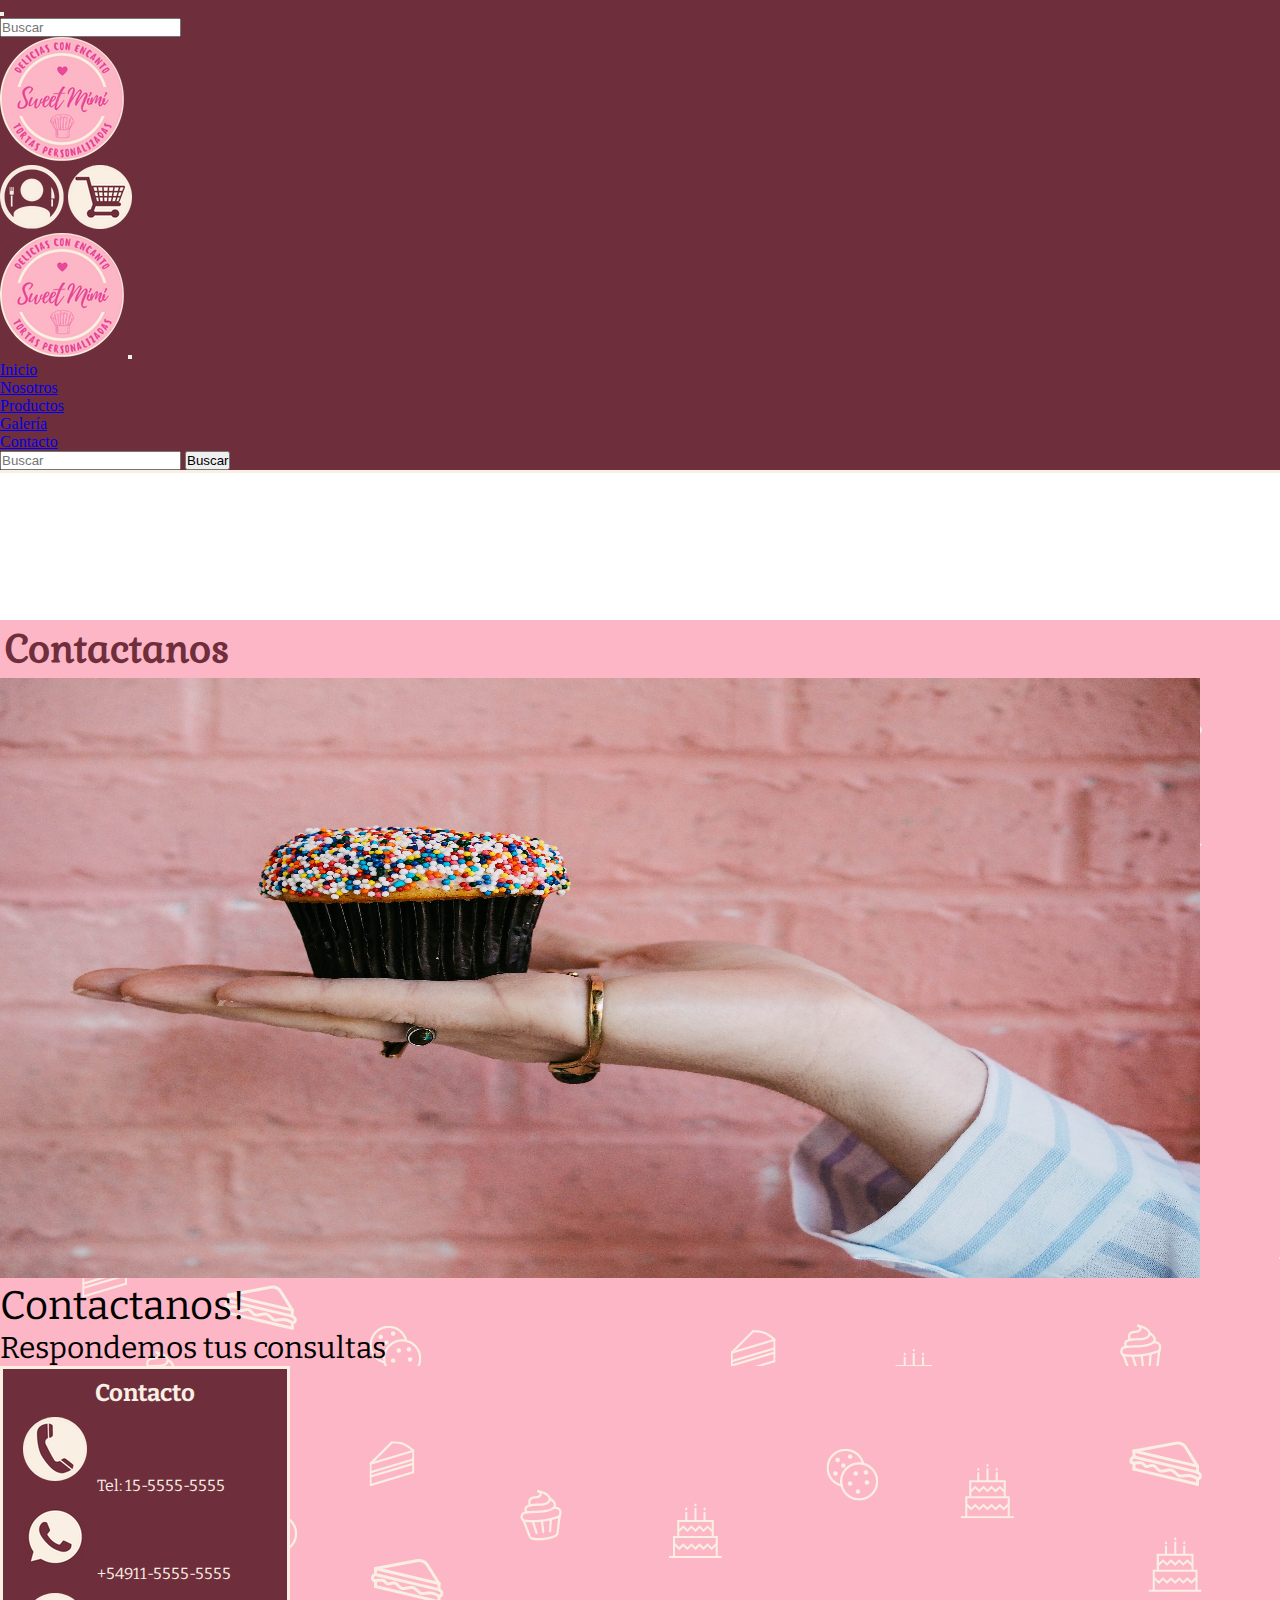
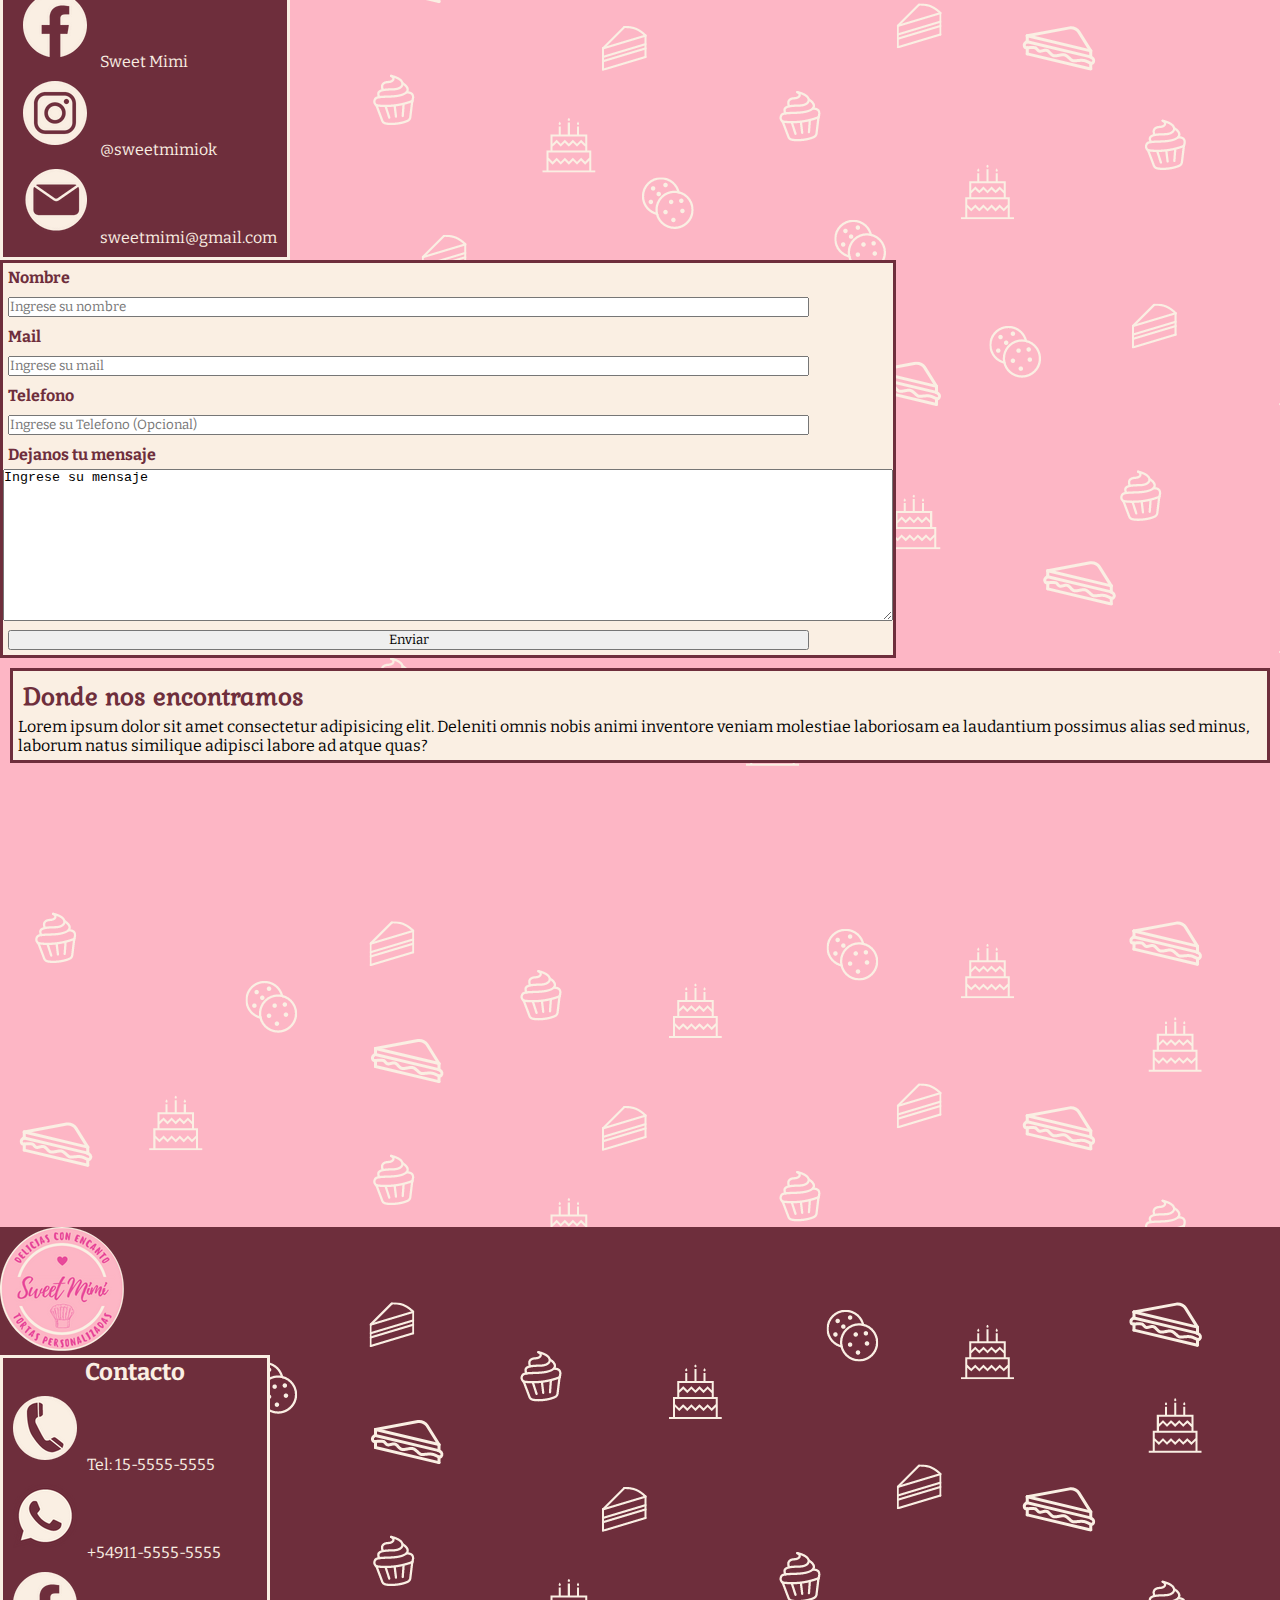
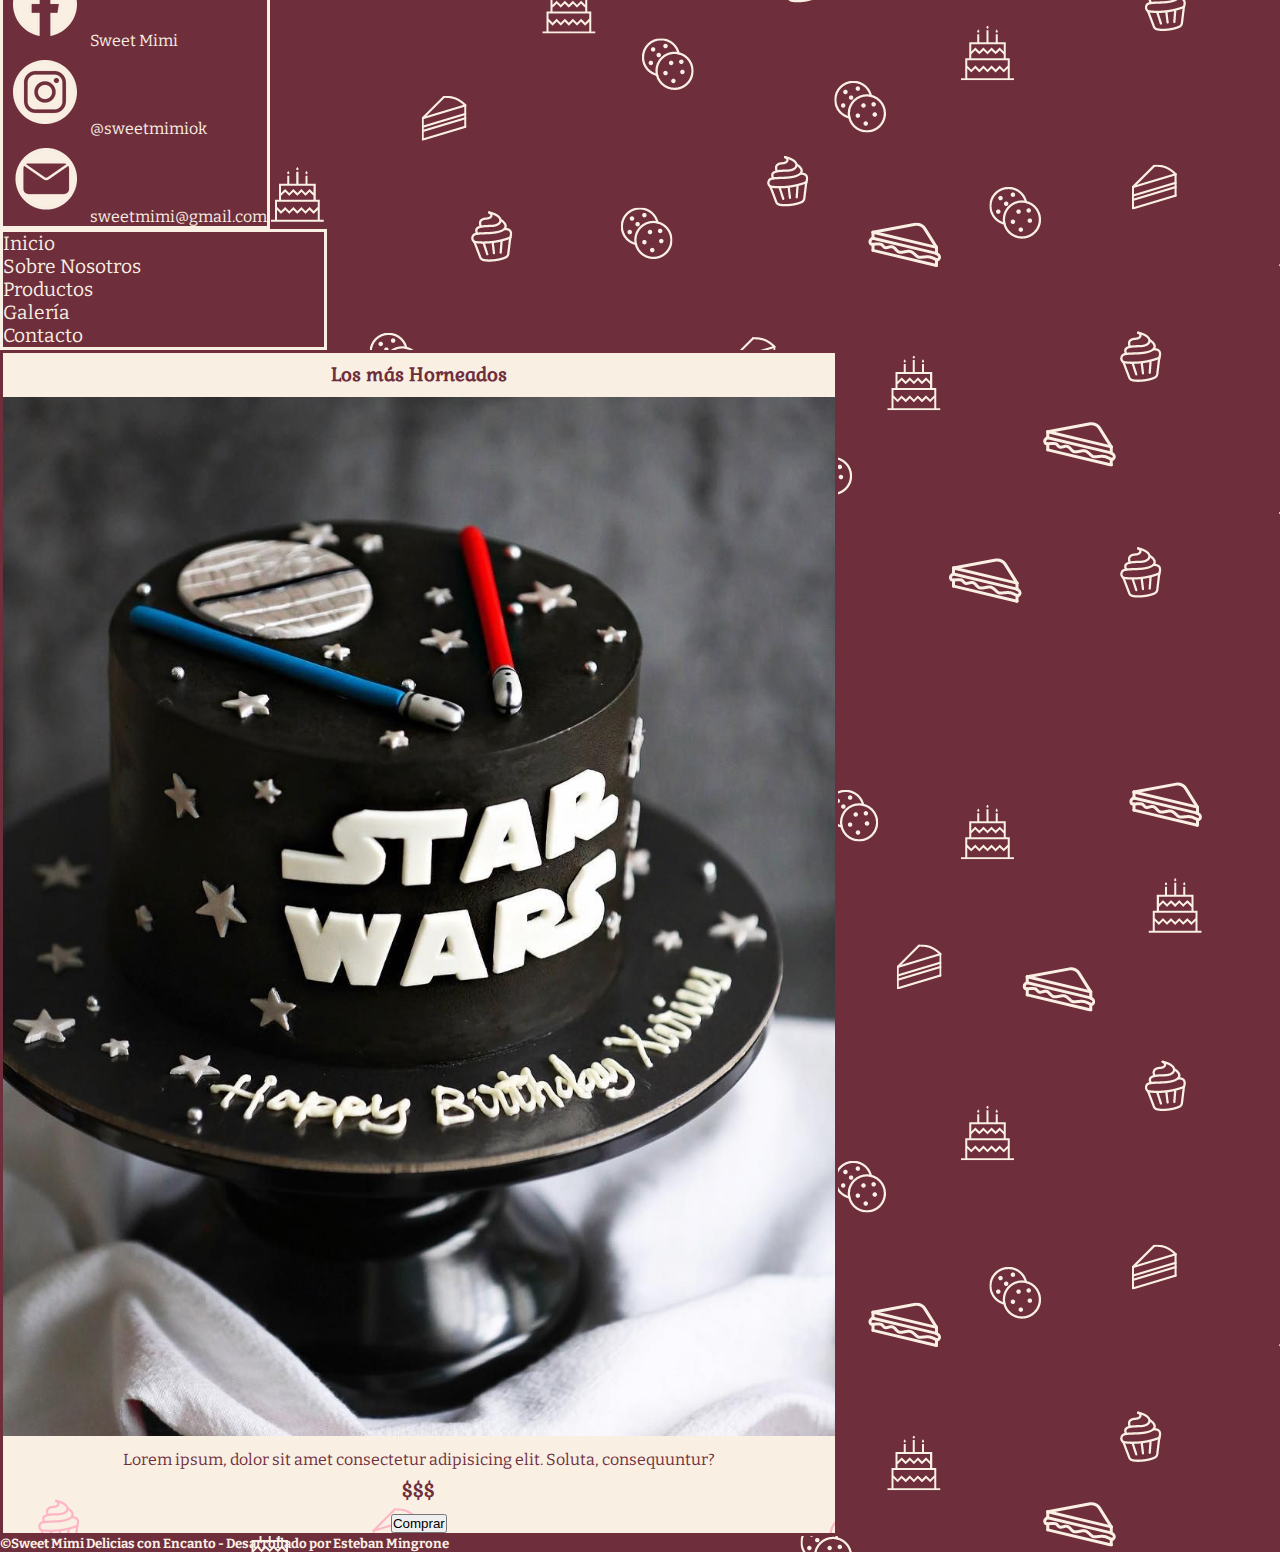
==== pages/contacto.html @ 169f388f "Proyecto v1" ====
<!DOCTYPE html>
<html lang="es">
<head>
    <meta charset="UTF-8">
    <meta http-equiv="X-UA-Compatible" content="IE=edge">
    <meta name="viewport" content="width=device-width, initial-scale=1.0">
    <link href="https://cdn.jsdelivr.net/npm/bootstrap@5.2.0-beta1/dist/css/bootstrap.min.css" rel="stylesheet" integrity="sha384-0evHe/X+R7YkIZDRvuzKMRqM+OrBnVFBL6DOitfPri4tjfHxaWutUpFmBp4vmVor" crossorigin="anonymous">
    <link rel="stylesheet" href="../assets/css/styles.css">
    <link rel="shortcut icon" href="../assets/img/sm64px.png" type="image/x-icon">
    <title>Contacto</title>
</head>
<body class="container-fluid p-0">

  <nav class="row navbar fixed-top text-center" style="background-color: #6E2E3C; border-bottom:#FAEFE3 solid;">
    <div class="container-fluid col-12">
          
      <button class="navbar-toggler" type="button" data-bs-toggle="offcanvas" data-bs-target="#offcanvasNavbar" aria-controls="offcanvasNavbar">
        <span class="navbar-toggler-icon"></span>
      </button>
          
      <div class="container-fluid col-4">
        <form class="d-flex" role="search">
          <input class="form-control" type="search" placeholder="Buscar" aria-label="Search">
        </form>
      </div>

      <a class="navbar-brand col-3 p-0" href="../index.html"><img src="../assets/img/sm124px.png" alt="logo"></a>
          
      <div class="navIcons col-3">
        <img src="../assets/img/user64px.png" alt="user">
        <img src="../assets/img/cart64px.png" alt="cart">
      </div>
          
      <div class="offcanvas offcanvas-start" tabindex="-1" id="offcanvasNavbar" aria-labelledby="offcanvasNavbarLabel">
        <div class="offcanvas-header">
          <a href="../index.html"><img src="../assets/img/sm124px.png" alt="logo"></a>  
          <button type="button" class="btn-close justify-content-end" data-bs-dismiss="offcanvas" aria-label="Close"></button>
        </div>
          
        <div class="offcanvas-body">
          <ul class="navbar-nav justify-content-end flex-grow-1 pe-3">
            <li class="nav-item">
              <a class="nav-link active" aria-current="page" href="../index.html">Inicio</a>
            </li>
            <li class="nav-item">
              <a class="nav-link" href="../pages/nosotros.html">Nosotros</a>
            </li>
            <li class="nav-item">
              <a class="nav-link" href="../pages/productos.html">Productos</a>
            </li>
            <li class="nav-item">
              <a class="nav-link" href="../pages/galeria.html">Galería</a>
            </li>
            <li class="nav-item">
              <a class="nav-link" href="../pages/contacto.html">Contacto</a>
            </li>
          </ul>
              
          <form class="d-flex" role="search">
            <input class="form-control me-2" type="search" placeholder="Buscar" aria-label="Search">
            <button class="btn btn-outline-success" type="submit">Buscar</button>
          </form>
        </div>
      </div>
    </div>
  </nav>

  <header class="header">
    <h1>Contactanos</h1>

    <div id="carouselExampleCaptions" class="carousel slide" data-bs-ride="false">
      <div class="carousel-inner">
        <div class="carousel-item active">
          <img src="../assets/img/contacto1200px.jpg" class="d-block w-100 img-fluid" alt="contacto">
          <div class="carousel-caption d-none d-md-block contactoHeader">
            <h5>Contactanos!</h5>
            <p>Respondemos tus consultas</p>
          </div>
        </div>
      </div>
    </div>
  </header>

  <main class="main">
    <div class="container-fluid row justify-content-center">
      <div class="col-12 m-2 contactFooterCard contactoCard">
        <h2>Contacto</h2>
        <ul class="contactImages" style="list-style:none;">
          <li><img src="../assets/img/phone64px.png" alt="tel">Tel: 15-5555-5555</li>
          <li><img src="../assets/img/wpp64px.png" alt="wpp">+54911-5555-5555</li>
          <li><img src="../assets/img/fb64px.png" alt="fb"> <a href="https://www.facebook.com/" target="_blank">Sweet Mimi</a></li>
          <li><img src="../assets/img/ig64px.png" alt="ig"> <a href="https://www.instagram.com/" target="_blank">@sweetmimiok</a></li>
          <li><img src="../assets/img/mail64px.png" alt="gmail"> sweetmimi@gmail.com</li>
        </ul>
      </div>
      <div class="form">
        <form action="contacto.php" method="post">
          <h4>Nombre</h4>
          <input type="text" name="nombre" id="nombre" placeholder="Ingrese su nombre" required>
          <h4>Mail</h4>
          <input type="email" name="mail" id="mail" placeholder="Ingrese su mail" required>
          <h4>Telefono</h4>
          <input type="tel" name="tel" id="tel" placeholder="Ingrese su Telefono (Opcional)">
          <h4>Dejanos tu mensaje</h4>
          <textarea name="msj" id="msj" cols="75" rows="10">Ingrese su mensaje</textarea>
          <input type="submit" value="Enviar">
        </form>
      </div>
      <div class="ubicacion">
        <h2>Donde nos encontramos</h2>
        <p>Lorem ipsum dolor sit amet consectetur adipisicing elit. Deleniti omnis nobis animi inventore veniam molestiae laboriosam ea laudantium possimus alias sed minus, laborum natus similique adipisci labore ad atque quas?</p>
      </div>
      <iframe src="https://www.google.com/maps/embed?pb=!1m18!1m12!1m3!1d3595.213532559489!2d-74.03351866488563!3d40.735576712836675!2m3!1f0!2f0!3f0!3m2!1i1024!2i768!4f13.1!3m3!1m2!1s0x89c2575f4d4c2c99%3A0x1914d460e14d2760!2sPasteler%C3%ADa%20de%20Carlo!5e0!3m2!1ses-419!2sar!4v1653970044069!5m2!1ses-419!2sar" width="600" height="450" style="border:0;" allowfullscreen="" loading="lazy" referrerpolicy="no-referrer-when-downgrade"></iframe>
    </div>
  </main>
    
  <footer class="footer">
    <div class="row justify-content-center m-0">
      <div class="col-12 text-center m-3">
        <img src="../assets/img/sm124px.png" alt="logo">
      </div>

      <div class="col-12 contactFooterCard">
        <h2>Contacto</h2>
        <ul class="contactImages" style="list-style:none;">
          <li><img src="../assets/img/phone64px.png" alt="tel">Tel: 15-5555-5555</li>
          <li><img src="../assets/img/wpp64px.png" alt="wpp">+54911-5555-5555</li>
          <li><img src="../assets/img/fb64px.png" alt="fb"> <a href="https://www.facebook.com/" target="_blank">Sweet Mimi</a></li>
          <li><img src="../assets/img/ig64px.png" alt="ig"> <a href="https://www.instagram.com/" target="_blank">@sweetmimiok</a></li>
          <li><img src="../assets/img/mail64px.png" alt="gmail"> sweetmimi@gmail.com</li>
        </ul>
      </div>

      <div class="col-12 m-3 text-center footerNav">
        <nav>
          <ul class="ps-0 m-1" style="list-style:none;">
            <li><a href="../index.html">Inicio</a></li>
            <li><a href="../pages/nosotros.html">Sobre Nosotros</a></li>
            <li><a href="../pages/productos.html">Productos</a></li>
            <li><a href="../pages/galeria.html">Galería</a></li>
            <li><a href="../pages/contacto.html">Contacto</a></li>
          </ul>
        </nav>
      </div>

      <div class="col-12 footerHorneados productosHorneados">
        <h3>Los más Horneados</h3>
        <img src="../assets/img/swcake.jpg" alt="swcake">
        <p>Lorem ipsum, dolor sit amet consectetur adipisicing elit. Soluta, consequuntur?</p>
        <h3>$$$</h3>
        <input type="button" value="Comprar">
      </div>
    
      <h5 class="col-12">©Sweet Mimi Delicias con Encanto - Desarrollado por Esteban Mingrone</h5>
    </div>
  </footer>

  <script src="https://cdn.jsdelivr.net/npm/bootstrap@5.2.0-beta1/dist/js/bootstrap.bundle.min.js" integrity="sha384-pprn3073KE6tl6bjs2QrFaJGz5/SUsLqktiwsUTF55Jfv3qYSDhgCecCxMW52nD2" crossorigin="anonymous"></script>
</body>
</html>
---- assets/css/styles.css ----
@import url('https://fonts.googleapis.com/css2?family=Bitter:wght@700&family=Gabriela&display=swap');

*{
    margin: 0px;
    padding: 0px;
    box-sizing: border-box;
}

/*----> Generales <----*/

.header{
    background-image: url(../img/smbckghd.png);
    margin-top: 147px ;
}

.header h1{
    font-family: "Gabriela";
    color: #6E2E3C;
    font-weight: 800;
    font-size: 38px;
    padding: 5px;
}

.main{
    background-image: url(../img/smbckghd.png);
}

.footer{
    background-image: url(../img/smfooterbckg.png);
}

/*----> Nav <----*/

.nav{
    width: 100%;
    background-color: #6E2E3C;
    font-family: "bitter";
    border-bottom: #FAEFE3 solid;
    position: fixed;
    margin: 0%;
    
}

.nav ul{
    list-style: none;
    margin: 10px;
}

.nav ul a{
    text-decoration: none;
    color: #FAEFE3;
}

.nav input{
    width: 150px;
}

.navIcon{
    display: flex;
    flex-direction: row;
    flex-wrap: wrap;
    justify-content: end;
    align-items: center;
    gap: 15px;
}

/*----> Index <----*/

.indexVideo{
    width: 100%;
    margin-top: 143px;
}

.indexSobreNosotros{
    color: #6E2E3C;
    background-color: #FAEFE3;
    border: #6E2E3C solid;
    font-family: "Bitter";
}

.indexSobreNosotros h3{
    font-family: "Gabriela";
    font-weight: 800;
}

/*----> Nosotros <----*/

.nosotrosMainCards{
    font-family: "Bitter";
    color: #6E2E3C;
}

.nosotrosCards{
    background-color: #FAEFE3;
    width: 60%;
    border: #6E2E3C solid;
    text-align: center;
}

.nosotrosCards h4{
    font-family: "Gabriela";
    font-weight: 800;
    font-size: 30px;
}

.nosotrosCards img{
    width: 100%;
}

.sobreNosotros{
    width: 100%;
    margin: 10px;
}

/*----> Productos <----*/

.productosCategorias{
    font-family: "bitter";
    border: #6E2E3C solid;
    width: fit-content;
    text-align: center;
    color: #6E2E3C;
    background-color: #FDB6C5;
    margin: 10px;
}

.productosBuscador{
    width: 100%;
}

.productosFiltro{
    width: 80%;
}

.productosCategorias button{
    background-color: #FAEFE3;
    color: #6E2E3C;
    border: #6E2E3C solid;
    margin: 5px;
}

.productosCards{
    background-color: #FAEFE3;
    color: #6E2E3C;
    font-family: "bitter";
    border: #6E2E3C solid;
}

.productosCards h5{
    font-family: "Gabriela";
    font-weight: 800;
}

/*----> Galería <----*/

.galeriaImg img{
    border: #FAEFE3 solid;
    margin: 10px;
}

/*----> Contacto <----*/

.contactoHeader{
    font-family: "Bitter";
    font-size: 30px;
}

.contactoHeader h5{
    font-weight: 400;
    font-size: 40px;
}

.contactoCard{
    color: #FAEFE3;
    font-family: "Bitter";
    padding: 10px;
}

.contactoCard a{
    text-decoration: none;
    color: #FAEFE3;
}

.form{
    background-color: #FAEFE3;
    border: #6E2E3C solid;
    color: #6E2E3C;
    width: 70%;
    font-family: "Bitter";
}

.form input{
    display: inline-block;
    position: relative;
    font-family: "Bitter";
    margin: 5px;
    width: 90%
}

.form textarea{
    width: 100%;
}

.form h4{
    margin: 5px;
}

.ubicacion{
    background-color: #FAEFE3;
    margin: 10px;
    border: #6E2E3C solid;
    width: fit-content;
    font-family: "bitter";
    padding: 5px;
}

.ubicacion h2{
    color: #6E2E3C;
    font-family: "Gabriela";
    margin: 5px;
}

/*----> Footer <----*/

.footer{
    color: #FAEFE3;
    font-family: "Bitter";
}

.footer a{
    text-decoration: none;
    color: #FAEFE3;
}

.contactFooterCard{
    background-color: #6E2E3C;
    border: #FAEFE3 solid;
    width: fit-content;
    display: flex;
    flex-direction: column;
    flex-wrap: wrap;
    justify-content: start;
}

.contactFooterCard h2{
    text-align: center;
}

.contactFooterCard img{
    margin: 10px;
}

.footerNav{
    background-color: #6E2E3C;
    border: #FAEFE3 solid;
    width: 327.2px ;
    font-size: larger;

}

.footerHorneados{
    background-image: url(../img/smbckghorneado.png);
    border: solid #6E2E3C 3px;
    color: #6E2E3C;
    width: 65.444%;
    text-align: center;
    font-family: "bitter";
}

.footerHorneados img{
    width: 100%;
    margin: 0px 0px 10px;
}

.footerHorneados h3{
    margin: 10px;
    font-family: "Gabriela";
    font-weight: 800;
}
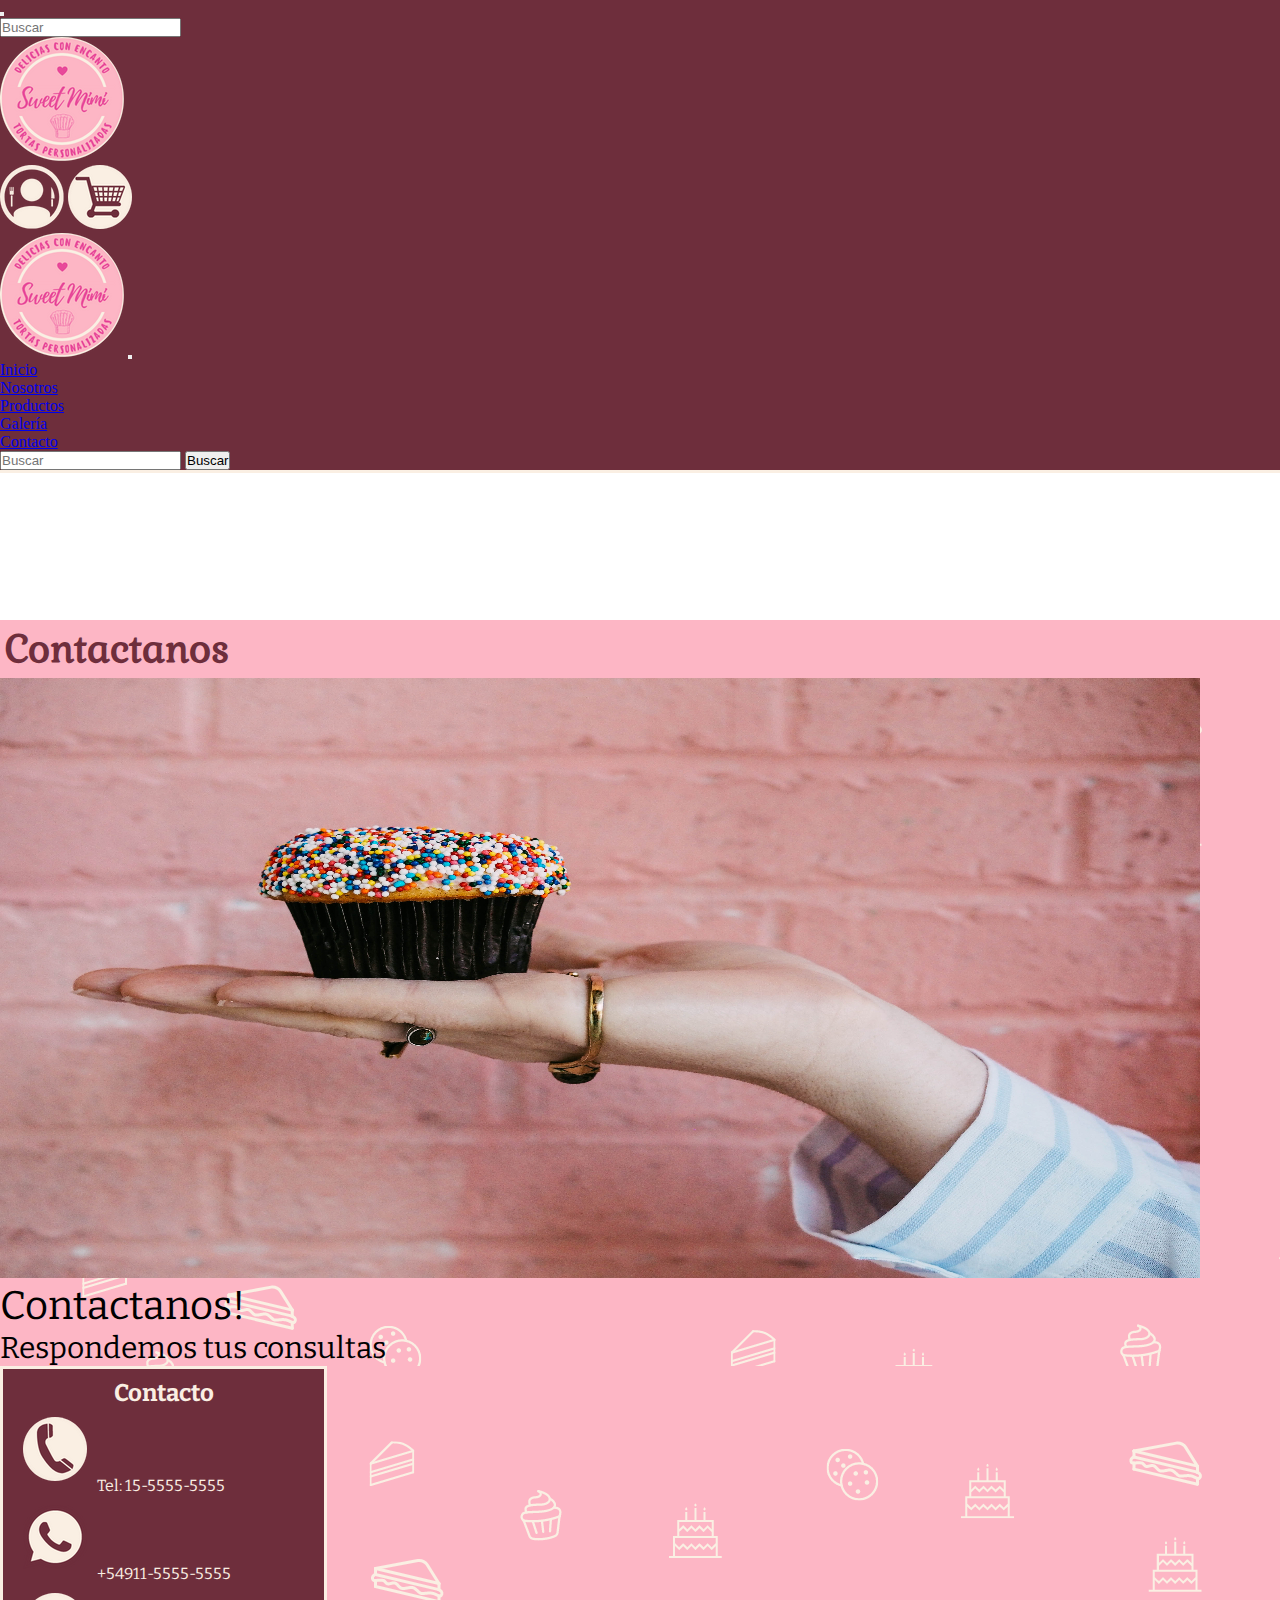
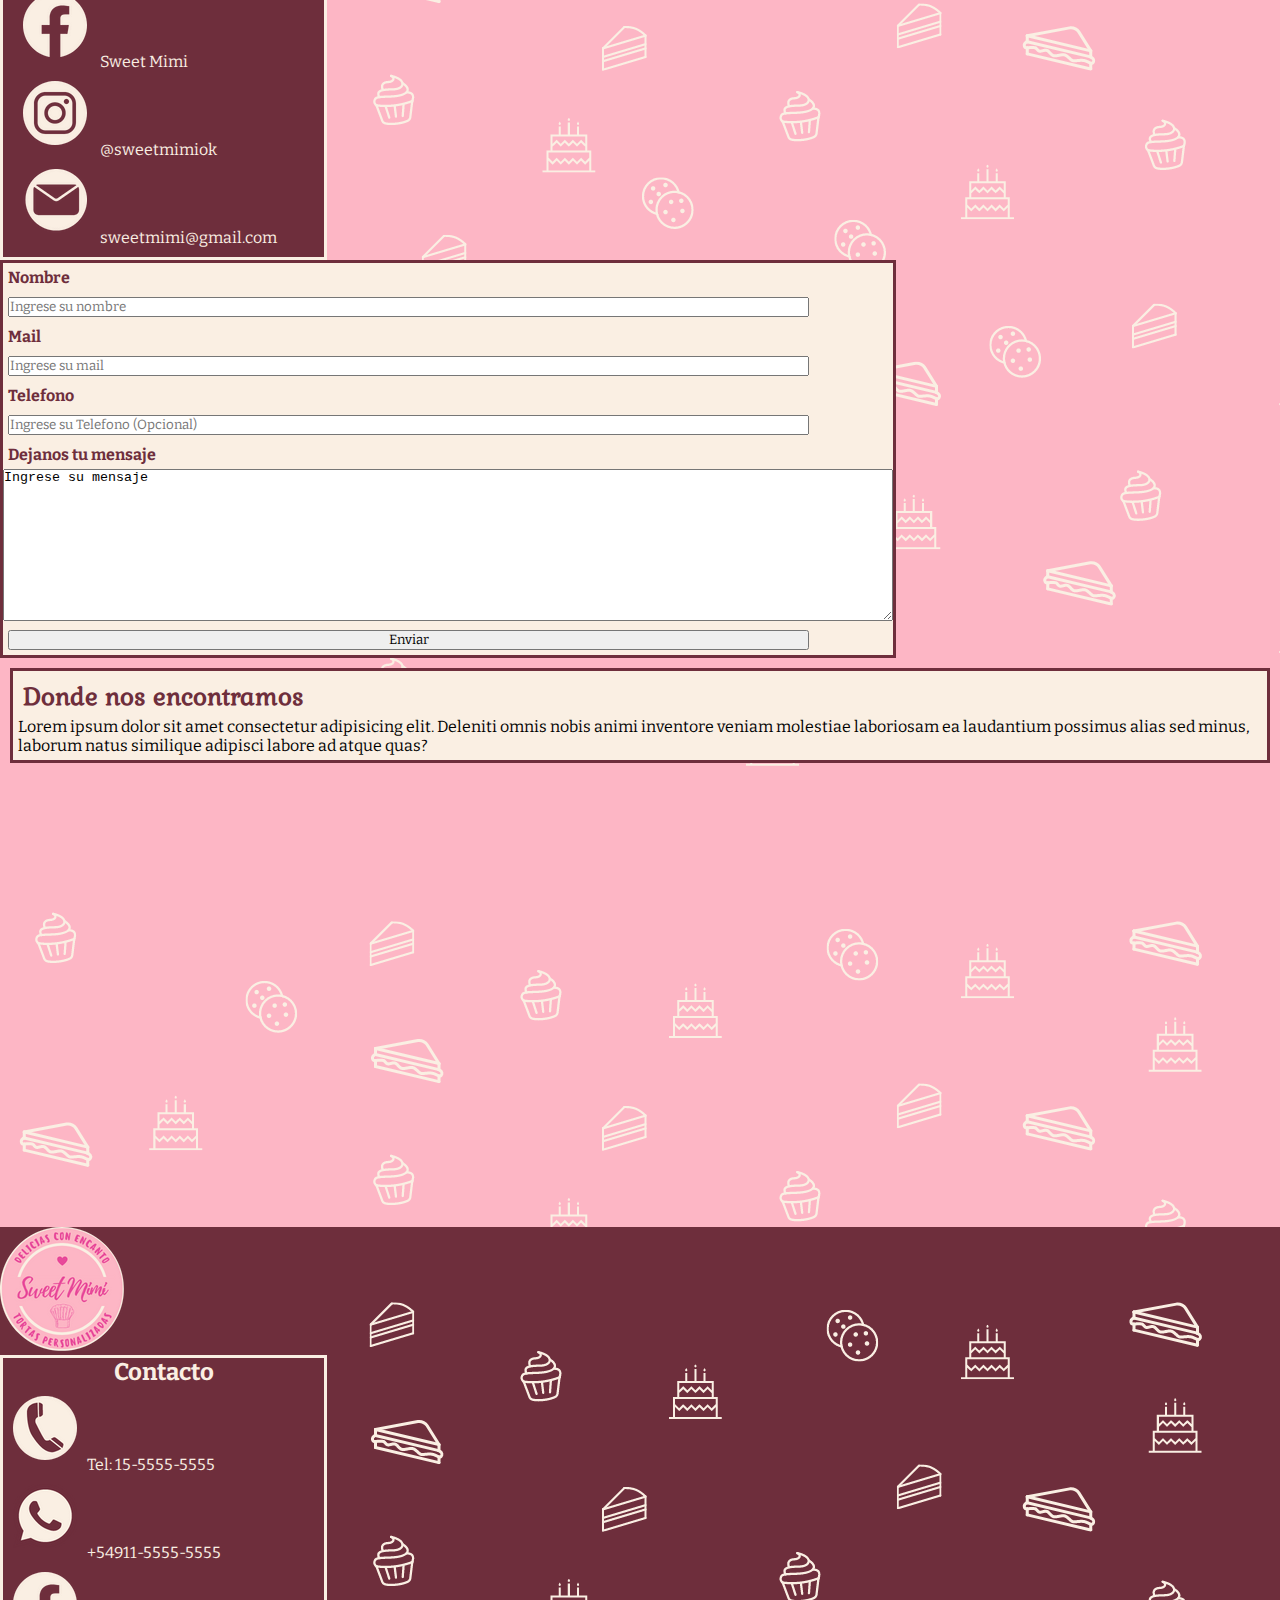
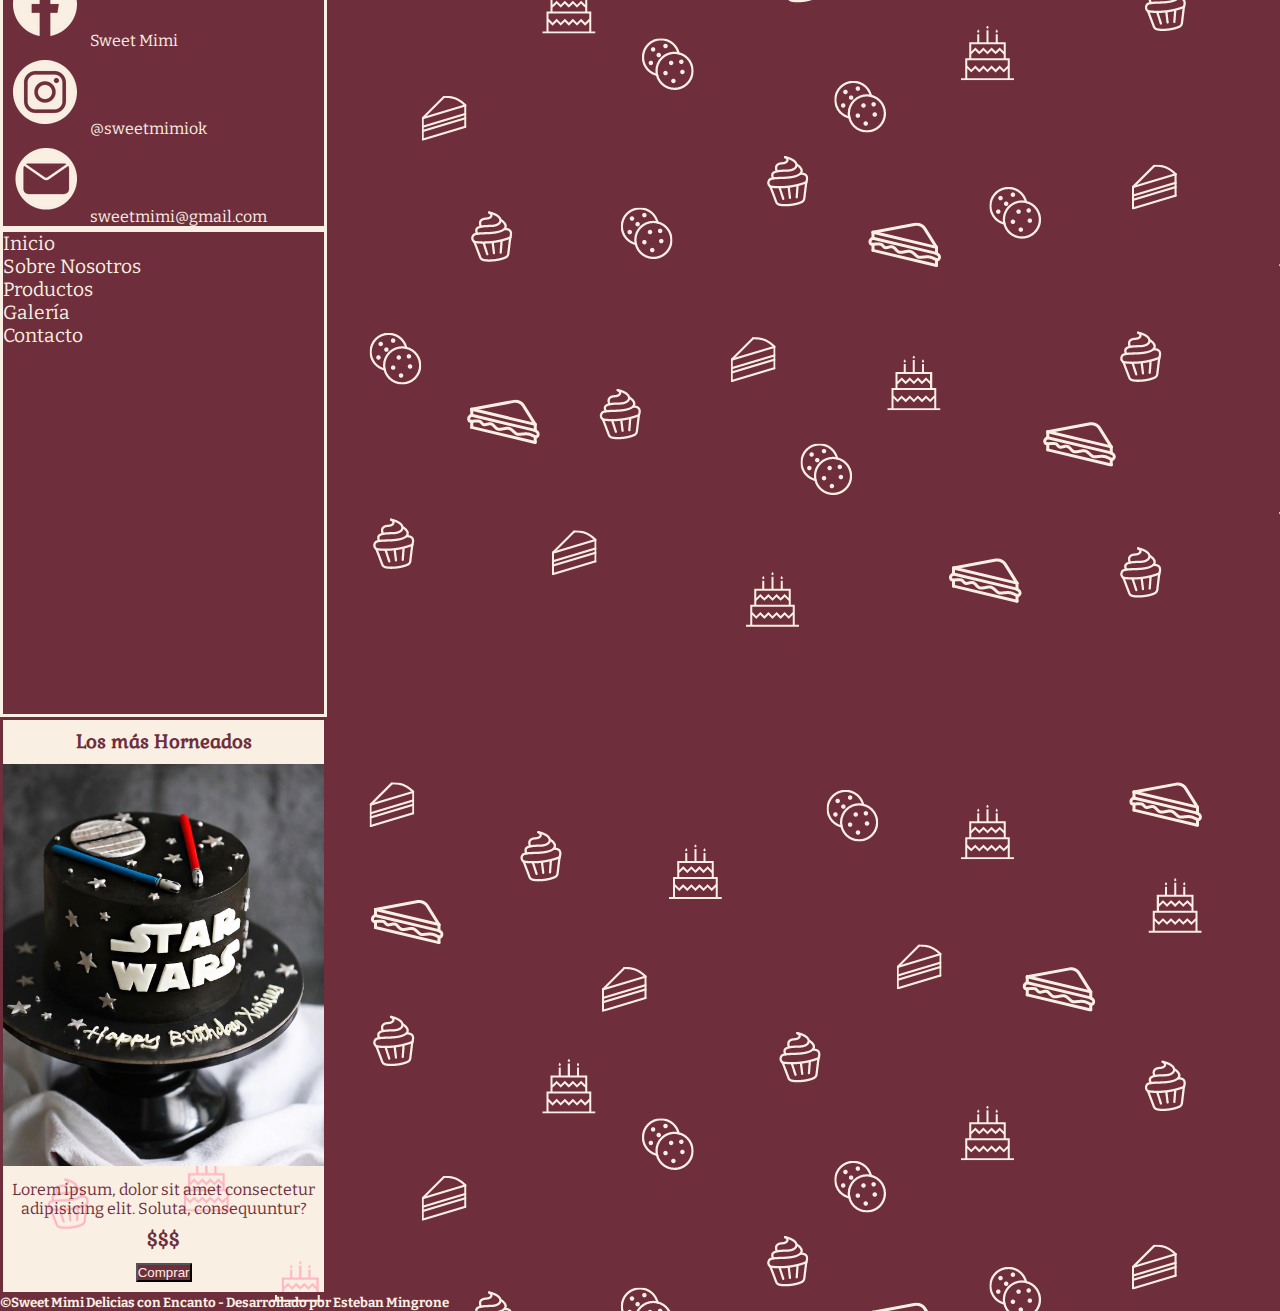
==== commit eeb8cf19: "Boostrap responsive index y productos" ====
--- a/pages/contacto.html
+++ b/pages/contacto.html
@@ -11,24 +11,28 @@
 </head>
 <body class="container-fluid p-0">
 
-  <nav class="row navbar fixed-top text-center" style="background-color: #6E2E3C; border-bottom:#FAEFE3 solid;">
-    <div class="container-fluid col-12">
+  <nav class="navbar fixed-top" style="background-color: #6E2E3C; border-bottom:#FAEFE3 solid;">
+    <div class="container-fluid row justify-content-center text-center p-0 m-0">
           
-      <button class="navbar-toggler" type="button" data-bs-toggle="offcanvas" data-bs-target="#offcanvasNavbar" aria-controls="offcanvasNavbar">
-        <span class="navbar-toggler-icon"></span>
-      </button>
+      <div class="col-2 col-md-2">
+        <button class="navbar-toggler" type="button" data-bs-toggle="offcanvas" data-bs-target="#offcanvasNavbar" aria-controls="offcanvasNavbar">
+          <span class="navbar-toggler-icon"></span>
+        </button>
+      </div>
           
-      <div class="container-fluid col-4">
+      <div class="container-fluid col-2 col-md-2 p-1">
         <form class="d-flex" role="search">
           <input class="form-control" type="search" placeholder="Buscar" aria-label="Search">
         </form>
       </div>
 
-      <a class="navbar-brand col-3 p-0" href="../index.html"><img src="../assets/img/sm124px.png" alt="logo"></a>
+      <div class="col-4 col-md-5 text-center p-0">
+        <a class="navbar-brand p-0" href="../index.html"><img src="../assets/img/sm124px.png" alt="logo"></a>
+      </div>
           
-      <div class="navIcons col-3">
-        <img src="../assets/img/user64px.png" alt="user">
-        <img src="../assets/img/cart64px.png" alt="cart">
+      <div class="navIcons col-3 col-md-3 p-0">
+        <img src="../assets/img/user64px.png" class="img-fluid" alt="user">
+        <img src="../assets/img/cart64px.png" class="img-fluid" alt="cart">
       </div>
           
       <div class="offcanvas offcanvas-start" tabindex="-1" id="offcanvasNavbar" aria-labelledby="offcanvasNavbarLabel">
--- a/assets/css/styles.css
+++ b/assets/css/styles.css
@@ -76,6 +76,7 @@
     background-color: #FAEFE3;
     border: #6E2E3C solid;
     font-family: "Bitter";
+    width: 90%;
 }
 
 .indexSobreNosotros h3{
@@ -156,8 +157,12 @@
 .galeriaImg img{
     border: #FAEFE3 solid;
     margin: 10px;
-}
-
+    transition: all 1s;
+}
+
+.galeriaTrans1:hover{
+    transform: translate(0px,20px) scale(1.2);
+}
 /*----> Contacto <----*/
 
 .contactoHeader{
@@ -235,7 +240,8 @@
 .contactFooterCard{
     background-color: #6E2E3C;
     border: #FAEFE3 solid;
-    width: fit-content;
+    width: 327.2px;
+    height: max-content;
     display: flex;
     flex-direction: column;
     flex-wrap: wrap;
@@ -253,18 +259,20 @@
 .footerNav{
     background-color: #6E2E3C;
     border: #FAEFE3 solid;
-    width: 327.2px ;
+    width: 327.2px;
+    height: 488.39px;
     font-size: larger;
-
 }
 
 .footerHorneados{
     background-image: url(../img/smbckghorneado.png);
     border: solid #6E2E3C 3px;
     color: #6E2E3C;
-    width: 65.444%;
-    text-align: center;
-    font-family: "bitter";
+    width: 327.2px;
+    
+    text-align: center;
+    font-family: "bitter";
+    padding: 0%;
 }
 
 .footerHorneados img{
@@ -277,3 +285,9 @@
     font-family: "Gabriela";
     font-weight: 800;
 }
+
+.footerHorneados input{
+    background-color: #6E2E3C;
+    color: #FAEFE3;
+    margin-bottom: 10px;
+}
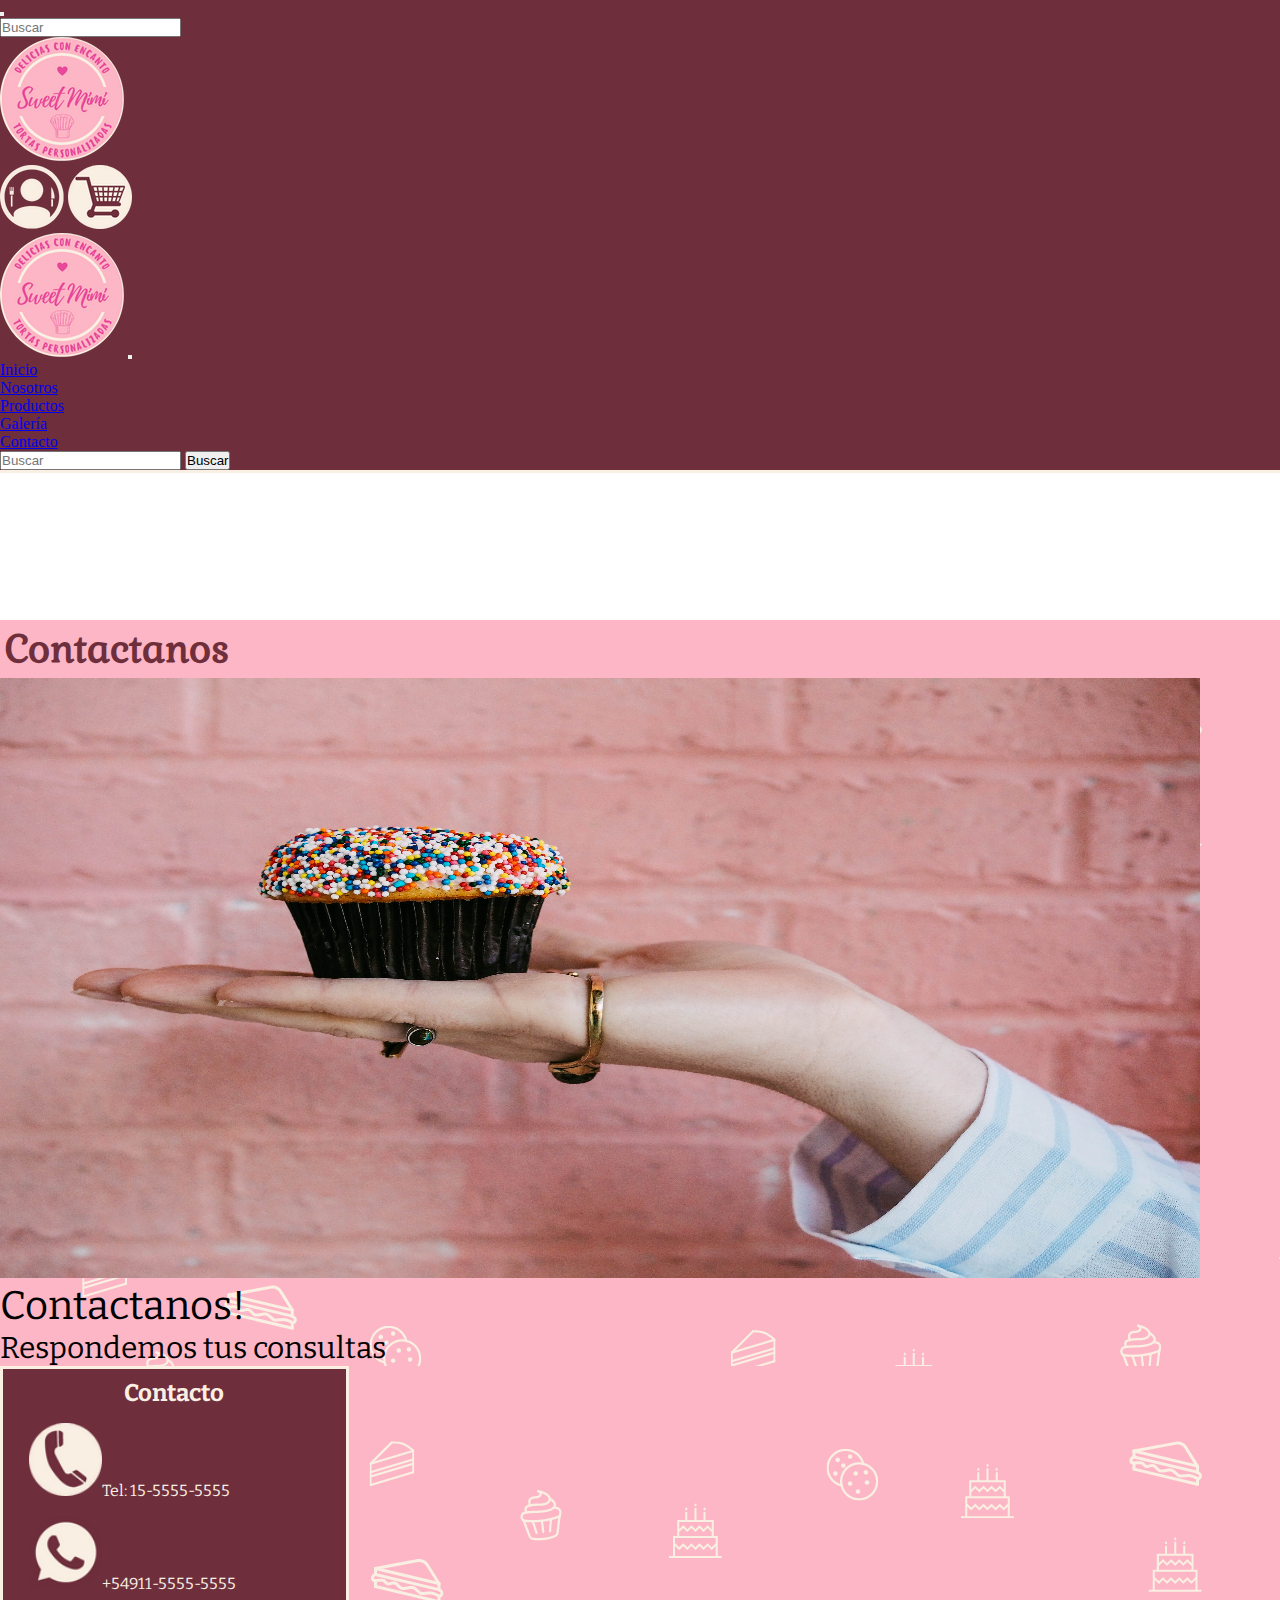
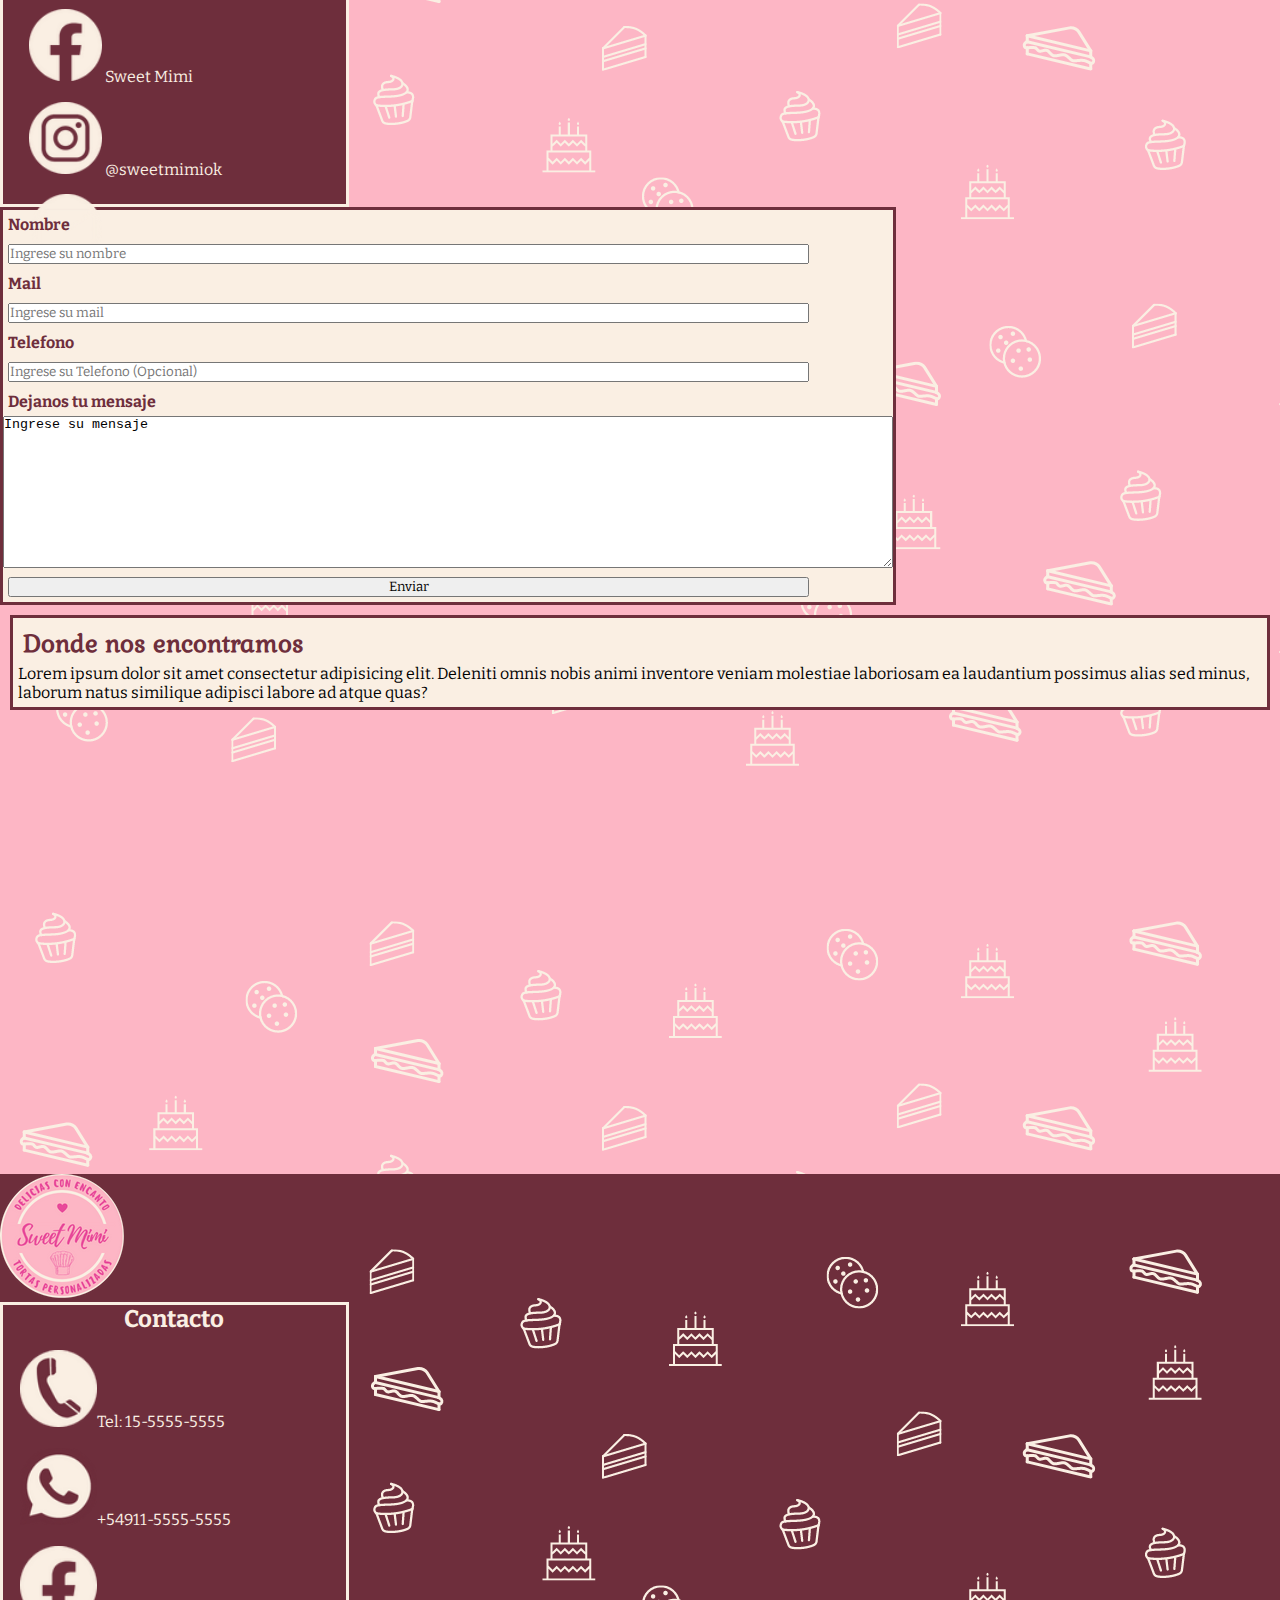
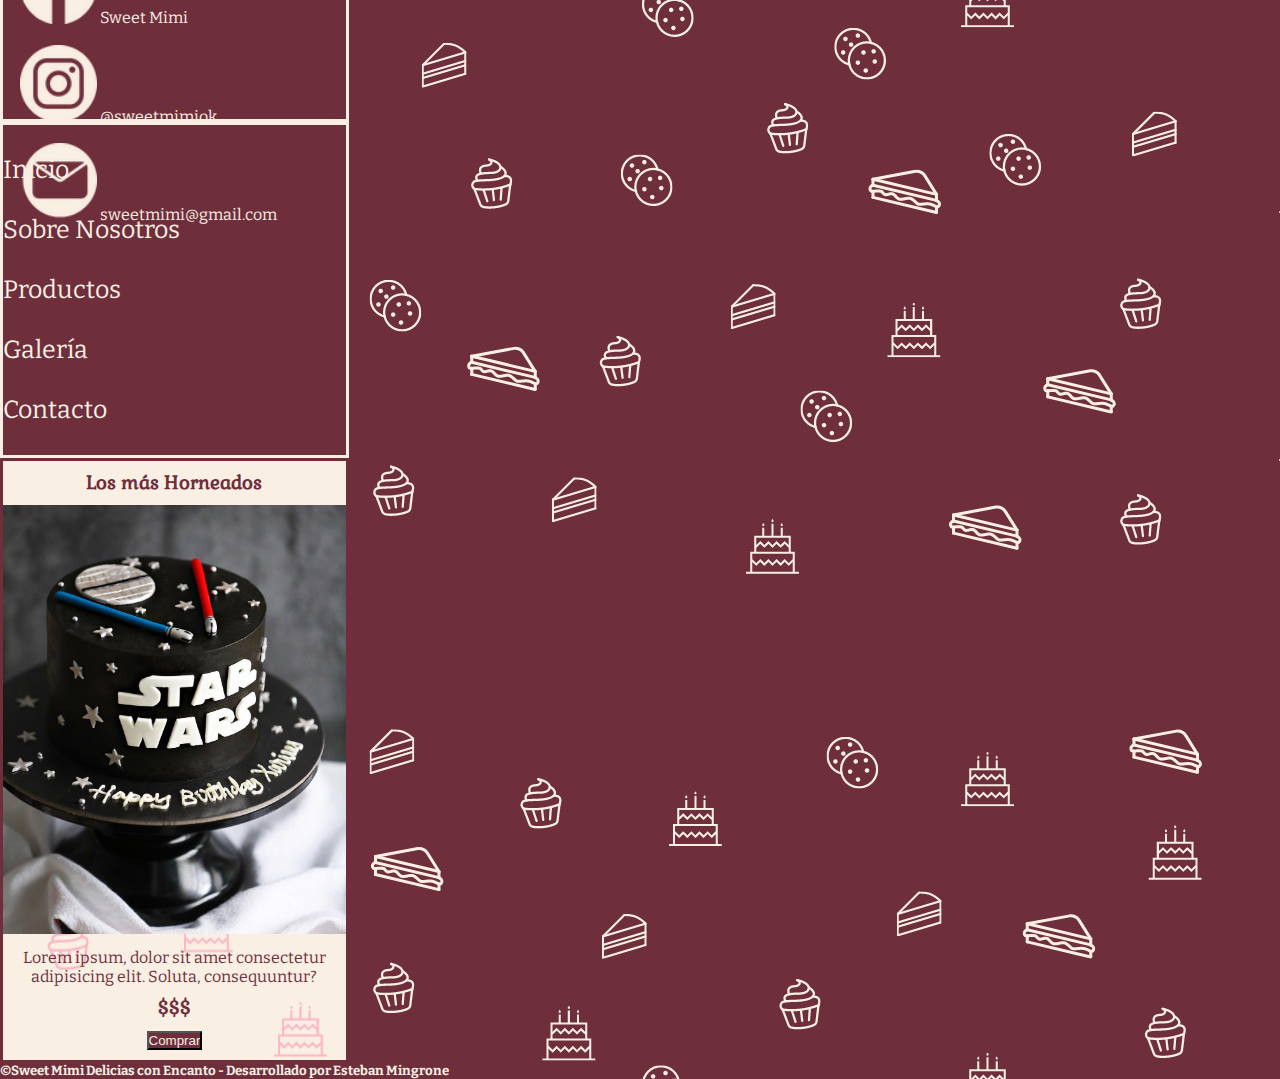
==== commit 522700cb: "bstpResponsive" ====
--- a/pages/contacto.html
+++ b/pages/contacto.html
@@ -119,12 +119,12 @@
   </main>
     
   <footer class="footer">
-    <div class="row justify-content-center m-0">
-      <div class="col-12 text-center m-3">
-        <img src="../assets/img/sm124px.png" alt="logo">
+    <div class="container-fluid row row-cols-1 row-cols-md-4 justify-content-center m-0">
+      <div class="col-12 col-md-12 text-center m-3">
+        <a href="../index.html"><img src="../assets/img/sm124px.png" alt="logo"></a>
       </div>
 
-      <div class="col-12 contactFooterCard">
+      <div class="col contactFooterCard">
         <h2>Contacto</h2>
         <ul class="contactImages" style="list-style:none;">
           <li><img src="../assets/img/phone64px.png" alt="tel">Tel: 15-5555-5555</li>
@@ -135,7 +135,7 @@
         </ul>
       </div>
 
-      <div class="col-12 m-3 text-center footerNav">
+      <div class="col m-3 my-md-0 text-center footerNav">
         <nav>
           <ul class="ps-0 m-1" style="list-style:none;">
             <li><a href="../index.html">Inicio</a></li>
@@ -147,16 +147,16 @@
         </nav>
       </div>
 
-      <div class="col-12 footerHorneados productosHorneados">
+      <div class="col footerHorneados productosHorneados">
         <h3>Los más Horneados</h3>
-        <img src="../assets/img/swcake.jpg" alt="swcake">
+        <img src="../assets/img/swcake.jpg" class="img-fluid" alt="swcake">
         <p>Lorem ipsum, dolor sit amet consectetur adipisicing elit. Soluta, consequuntur?</p>
         <h3>$$$</h3>
         <input type="button" value="Comprar">
       </div>
     
-      <h5 class="col-12">©Sweet Mimi Delicias con Encanto - Desarrollado por Esteban Mingrone</h5>
     </div>
+    <h5 class="col-12 text-center">©Sweet Mimi Delicias con Encanto - Desarrollado por Esteban Mingrone</h5>
   </footer>
 
   <script src="https://cdn.jsdelivr.net/npm/bootstrap@5.2.0-beta1/dist/js/bootstrap.bundle.min.js" integrity="sha384-pprn3073KE6tl6bjs2QrFaJGz5/SUsLqktiwsUTF55Jfv3qYSDhgCecCxMW52nD2" crossorigin="anonymous"></script>
--- a/assets/css/styles.css
+++ b/assets/css/styles.css
@@ -241,7 +241,6 @@
     background-color: #6E2E3C;
     border: #FAEFE3 solid;
     width: 327.2px;
-    height: max-content;
     display: flex;
     flex-direction: column;
     flex-wrap: wrap;
@@ -260,8 +259,15 @@
     background-color: #6E2E3C;
     border: #FAEFE3 solid;
     width: 327.2px;
-    height: 488.39px;
     font-size: larger;
+    display: flex;
+    flex-direction: column;
+    justify-content: center;
+}
+
+.footerNav li{
+    margin: 30px 0px;
+    font-size: 25px;
 }
 
 .footerHorneados{
@@ -269,7 +275,6 @@
     border: solid #6E2E3C 3px;
     color: #6E2E3C;
     width: 327.2px;
-    
     text-align: center;
     font-family: "bitter";
     padding: 0%;
@@ -291,3 +296,31 @@
     color: #FAEFE3;
     margin-bottom: 10px;
 }
+
+@media(min-width:768px){
+    .contactFooterCard{
+        width: 27.26%;
+    }
+    .contactFooterCard img{
+        width: 25%;
+        margin: 0%;
+    }
+    .contactFooterCard ul{
+        padding: 0%;
+    }
+    .contactFooterCard li{
+        margin: 5%;
+    }
+    
+    .footerNav{
+        width: 27.26%;
+    }
+
+    .footerHorneados{
+        width: 27.26%;
+    }
+
+    .nosotrosCards{
+        width: 30%;
+    }
+}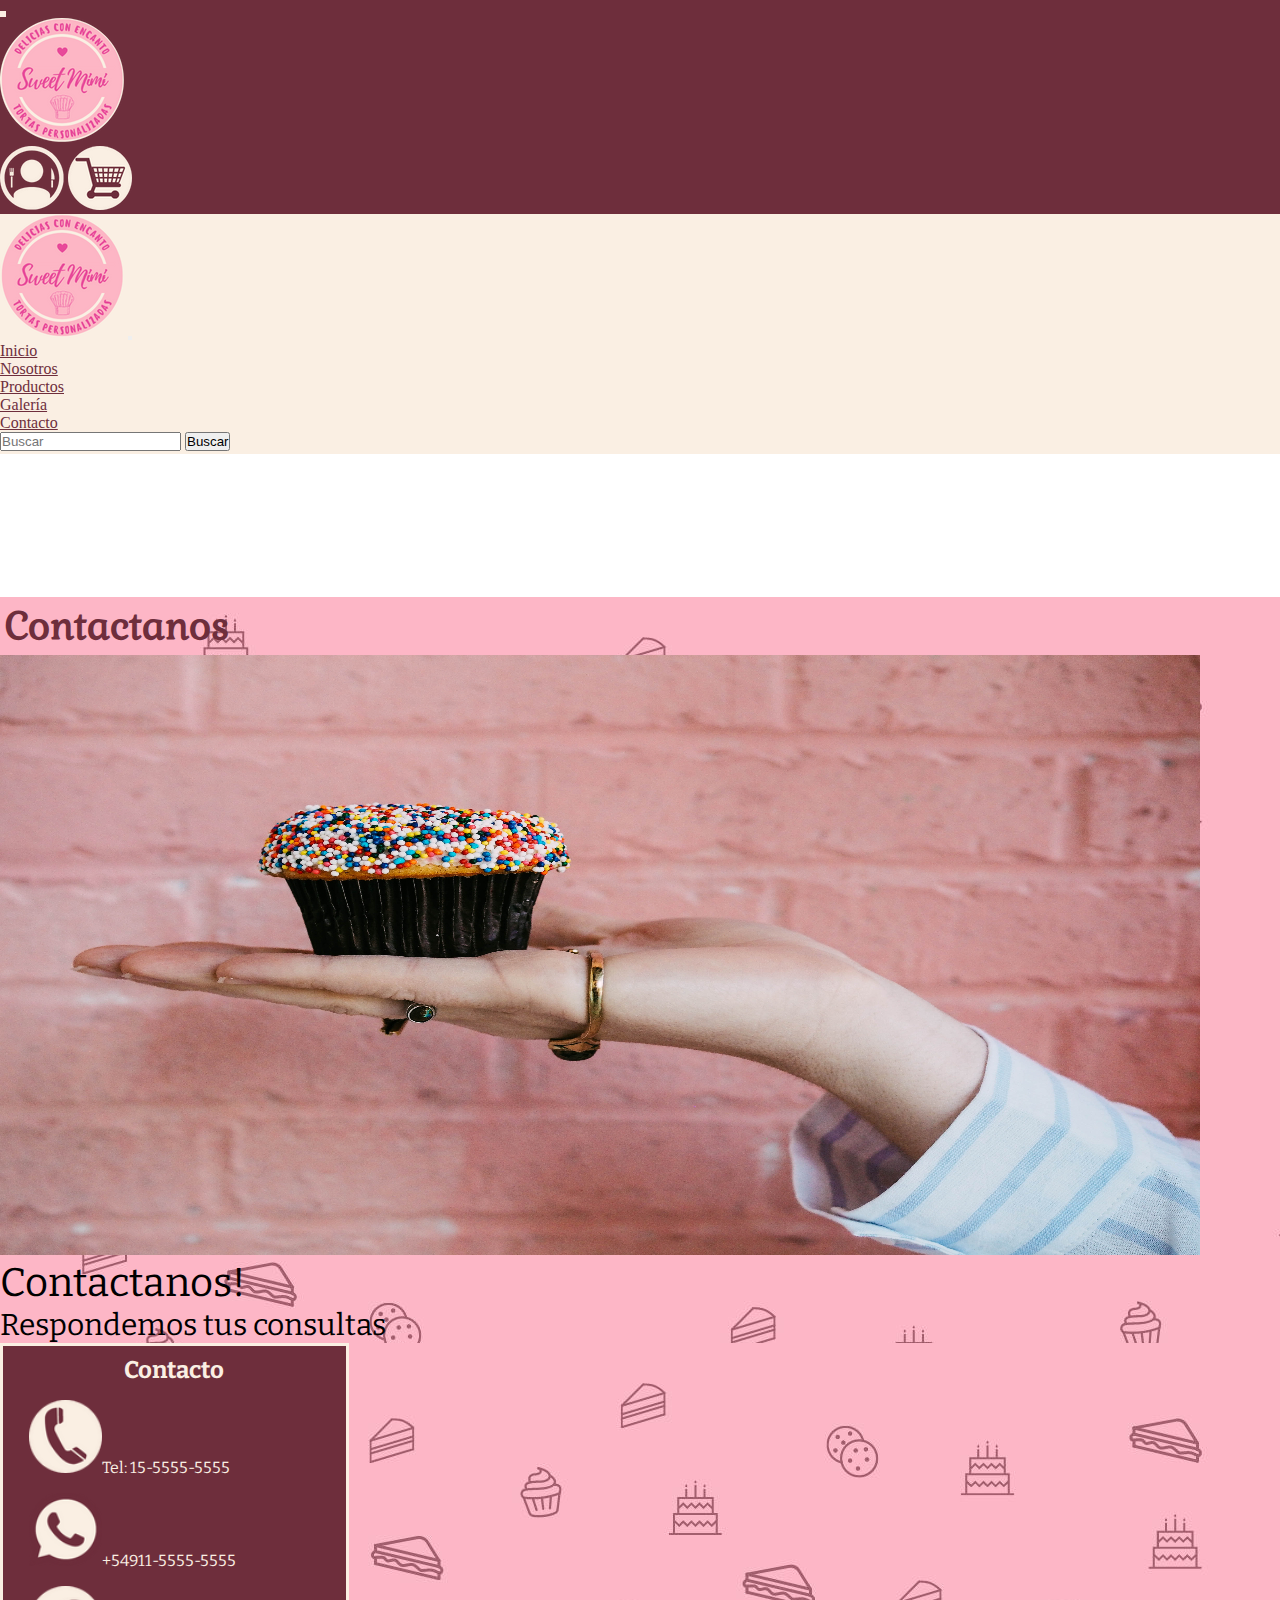
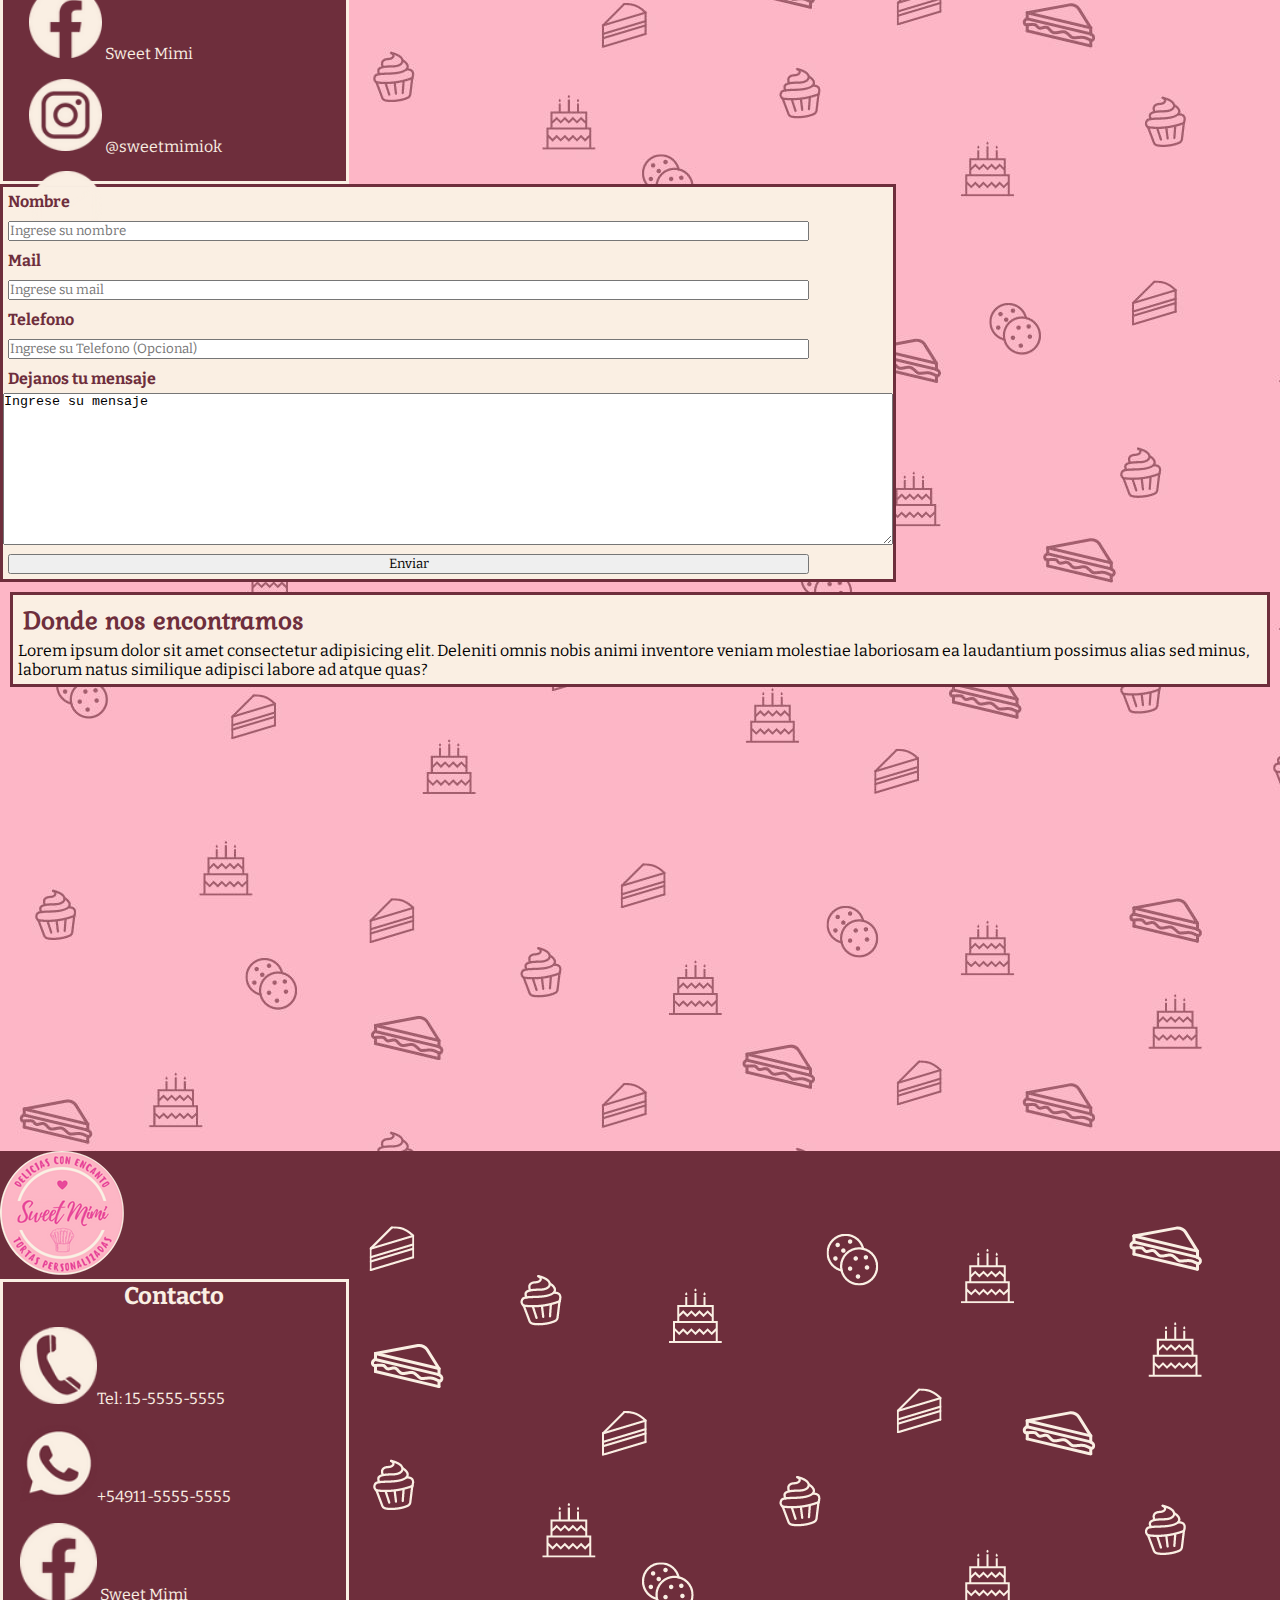
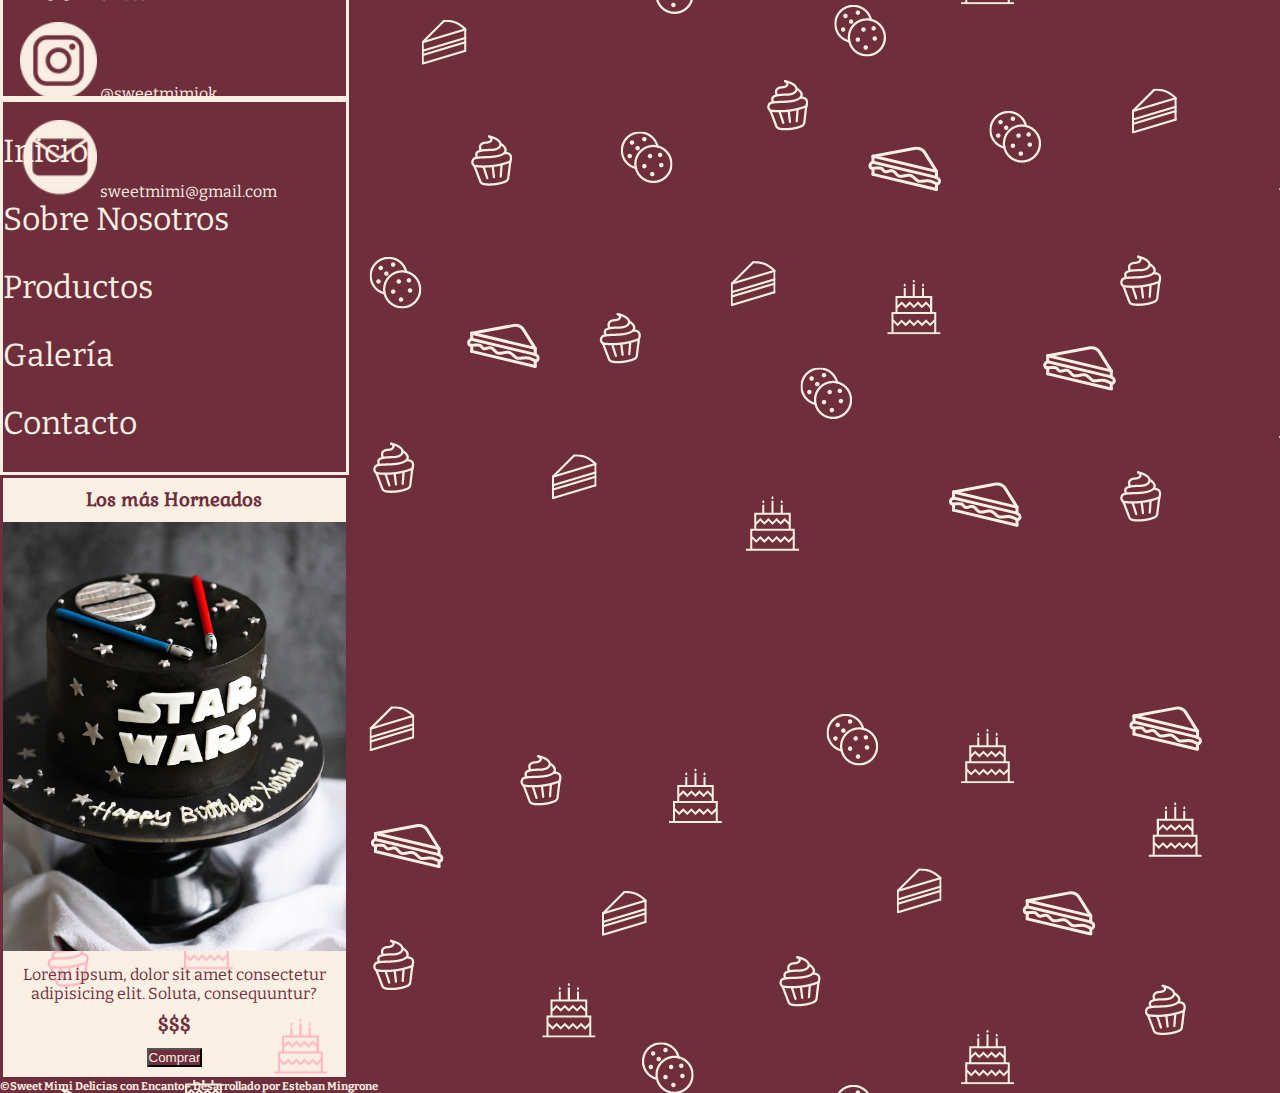
==== commit 4924b13b: "2da Entrega PF" ====
--- a/pages/contacto.html
+++ b/pages/contacto.html
@@ -5,6 +5,7 @@
     <meta http-equiv="X-UA-Compatible" content="IE=edge">
     <meta name="viewport" content="width=device-width, initial-scale=1.0">
     <link href="https://cdn.jsdelivr.net/npm/bootstrap@5.2.0-beta1/dist/css/bootstrap.min.css" rel="stylesheet" integrity="sha384-0evHe/X+R7YkIZDRvuzKMRqM+OrBnVFBL6DOitfPri4tjfHxaWutUpFmBp4vmVor" crossorigin="anonymous">
+    <link href="https://unpkg.com/aos@2.3.1/dist/aos.css" rel="stylesheet">
     <link rel="stylesheet" href="../assets/css/styles.css">
     <link rel="shortcut icon" href="../assets/img/sm64px.png" type="image/x-icon">
     <title>Contacto</title>
@@ -12,33 +13,25 @@
 <body class="container-fluid p-0">
 
   <nav class="navbar fixed-top" style="background-color: #6E2E3C; border-bottom:#FAEFE3 solid;">
-    <div class="container-fluid row justify-content-center text-center p-0 m-0">
+    <div class="container-fluid row justify-content-between p-0 m-0 text-center">
           
-      <div class="col-2 col-md-2">
-        <button class="navbar-toggler" type="button" data-bs-toggle="offcanvas" data-bs-target="#offcanvasNavbar" aria-controls="offcanvasNavbar">
+      <div class="col-1 col-md-3">
+        <button class="navbar-toggler" style="background-color: #FAEFE3; border: #FAEFE3 solid;" type="button" data-bs-toggle="offcanvas" data-bs-target="#offcanvasNavbar" aria-controls="offcanvasNavbar">
           <span class="navbar-toggler-icon"></span>
         </button>
       </div>
+
+      <a class="navbar-brand col col-md-5 p-0" href="../index.html" data-aos="fade-down" data-aos-duration="1700"><img src="../assets/img/sm124px.png" alt="logo"></a>
           
-      <div class="container-fluid col-2 col-md-2 p-1">
-        <form class="d-flex" role="search">
-          <input class="form-control" type="search" placeholder="Buscar" aria-label="Search">
-        </form>
-      </div>
-
-      <div class="col-4 col-md-5 text-center p-0">
-        <a class="navbar-brand p-0" href="../index.html"><img src="../assets/img/sm124px.png" alt="logo"></a>
-      </div>
-          
-      <div class="navIcons col-3 col-md-3 p-0">
+      <div class="navIcons col-md-3 p-0">
         <img src="../assets/img/user64px.png" class="img-fluid" alt="user">
         <img src="../assets/img/cart64px.png" class="img-fluid" alt="cart">
       </div>
           
-      <div class="offcanvas offcanvas-start" tabindex="-1" id="offcanvasNavbar" aria-labelledby="offcanvasNavbarLabel">
+      <div class="offcanvas offcanvas-start align-items-center" tabindex="-1" id="offcanvasNavbar" aria-labelledby="offcanvasNavbarLabel">
         <div class="offcanvas-header">
           <a href="../index.html"><img src="../assets/img/sm124px.png" alt="logo"></a>  
-          <button type="button" class="btn-close justify-content-end" data-bs-dismiss="offcanvas" aria-label="Close"></button>
+          <button type="button" class="btn-close" data-bs-dismiss="offcanvas" aria-label="Close"></button>
         </div>
           
         <div class="offcanvas-body">
@@ -160,5 +153,9 @@
   </footer>
 
   <script src="https://cdn.jsdelivr.net/npm/bootstrap@5.2.0-beta1/dist/js/bootstrap.bundle.min.js" integrity="sha384-pprn3073KE6tl6bjs2QrFaJGz5/SUsLqktiwsUTF55Jfv3qYSDhgCecCxMW52nD2" crossorigin="anonymous"></script>
+  <script src="https://unpkg.com/aos@2.3.1/dist/aos.js"></script>
+  <script>
+    AOS.init();
+  </script>
 </body>
 </html>--- a/assets/css/styles.css
+++ b/assets/css/styles.css
@@ -9,8 +9,8 @@
 /*----> Generales <----*/
 
 .header{
-    background-image: url(../img/smbckghd.png);
-    margin-top: 147px ;
+    background-image: url(../img/swbckgdark.jpg);
+    margin-top: 143px ;
 }
 
 .header h1{
@@ -19,17 +19,45 @@
     font-weight: 800;
     font-size: 38px;
     padding: 5px;
+    animation-name: appear;
+    animation-duration: 2s;
+}
+
+@keyframes appear {
+    0%{
+        opacity: 0;
+    }
+    100%{
+        opacity: 1;
+    }
 }
 
 .main{
-    background-image: url(../img/smbckghd.png);
+    background-image: url(../img/swbckgdark.jpg);
 }
 
 .footer{
     background-image: url(../img/smfooterbckg.png);
 }
 
+.comprarBtn{
+    border: none;
+}
+
+.comprarBtn:hover{
+    width: 100px ;
+    -webkit-box-shadow: 0px 1px 15px 1px rgba(0,0,0,0.48); 
+    box-shadow: 0px 1px 15px 1px rgba(0,0,0,0.48);
+}
+
 /*----> Nav <----*/
+.offcanvas{
+    background-color:#FAEFE3;
+}
+
+.offcanvas a{
+    color: #6E2E3C;
+}
 
 .nav{
     width: 100%;
@@ -38,7 +66,6 @@
     border-bottom: #FAEFE3 solid;
     position: fixed;
     margin: 0%;
-    
 }
 
 .nav ul{
@@ -51,18 +78,6 @@
     color: #FAEFE3;
 }
 
-.nav input{
-    width: 150px;
-}
-
-.navIcon{
-    display: flex;
-    flex-direction: row;
-    flex-wrap: wrap;
-    justify-content: end;
-    align-items: center;
-    gap: 15px;
-}
 
 /*----> Index <----*/
 
@@ -82,6 +97,16 @@
 .indexSobreNosotros h3{
     font-family: "Gabriela";
     font-weight: 800;
+}
+
+.card-body h5{
+    font-family: "gabriela";
+    font-weight: bolder;
+}
+
+.card-body p{
+    font-family: "bitter";
+    font-size: 13px;
 }
 
 /*----> Nosotros <----*/
@@ -147,11 +172,20 @@
     border: #6E2E3C solid;
 }
 
+.productosCards:hover{
+    -webkit-box-shadow: 0px 1px 15px 1px rgba(0,0,0,0.53); 
+    box-shadow: 0px 1px 15px 1px rgba(0,0,0,0.53);
+}
+
 .productosCards h5{
     font-family: "Gabriela";
     font-weight: 800;
 }
 
+.productosHorneados:hover{
+    -webkit-box-shadow: 0px 1px 15px 1px rgba(0,0,0,0.53); 
+    box-shadow: 0px 1px 15px 1px rgba(0,0,0,0.53);
+}
 /*----> Galería <----*/
 
 .galeriaImg img{
@@ -259,7 +293,7 @@
     background-color: #6E2E3C;
     border: #FAEFE3 solid;
     width: 327.2px;
-    font-size: larger;
+    font-size: 2em;
     display: flex;
     flex-direction: column;
     justify-content: center;
@@ -267,7 +301,7 @@
 
 .footerNav li{
     margin: 30px 0px;
-    font-size: 25px;
+    font-size: 1em;
 }
 
 .footerHorneados{
@@ -297,6 +331,10 @@
     margin-bottom: 10px;
 }
 
+.footer h5{
+    font-size: 0.7em;
+}
+
 @media(min-width:768px){
     .contactFooterCard{
         width: 27.26%;
@@ -323,4 +361,10 @@
     .nosotrosCards{
         width: 30%;
     }
+}
+
+@media(max-width:768px){
+    .navIcons{
+        display: none;        
+    }
 }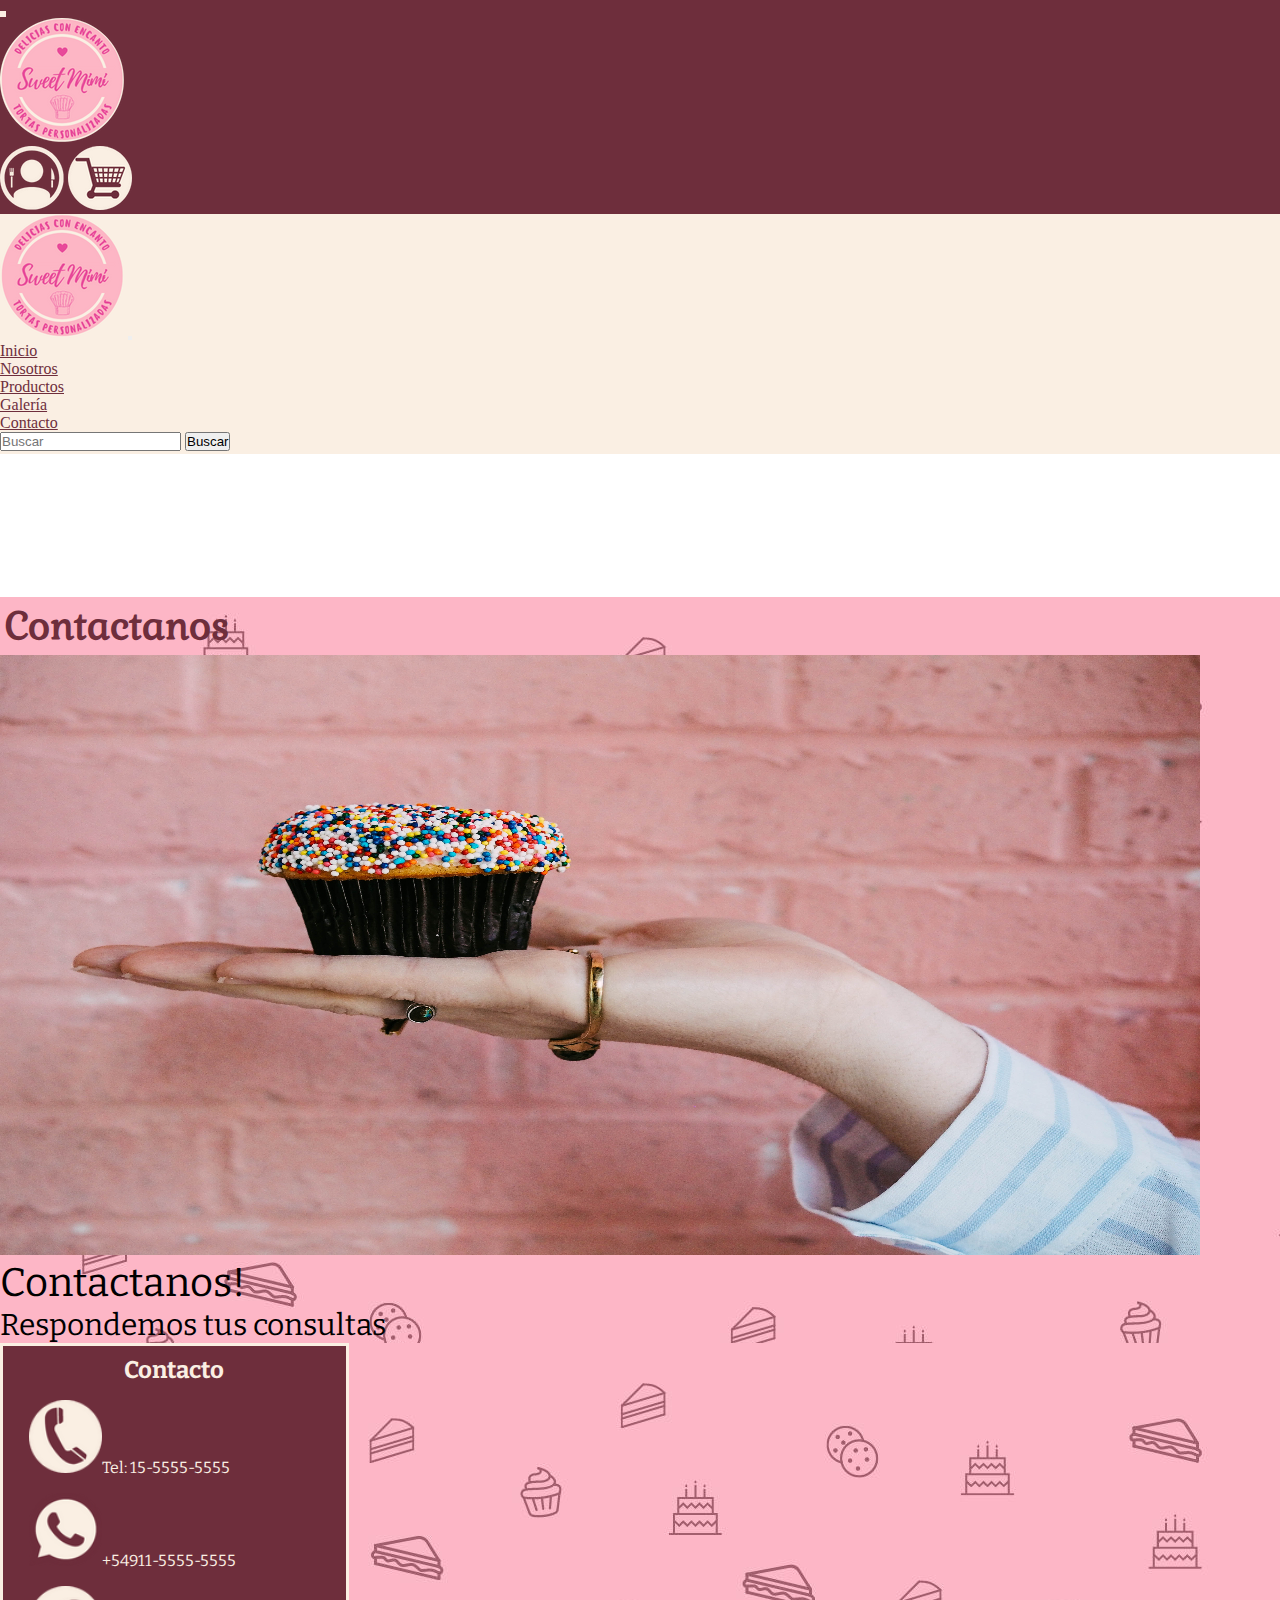
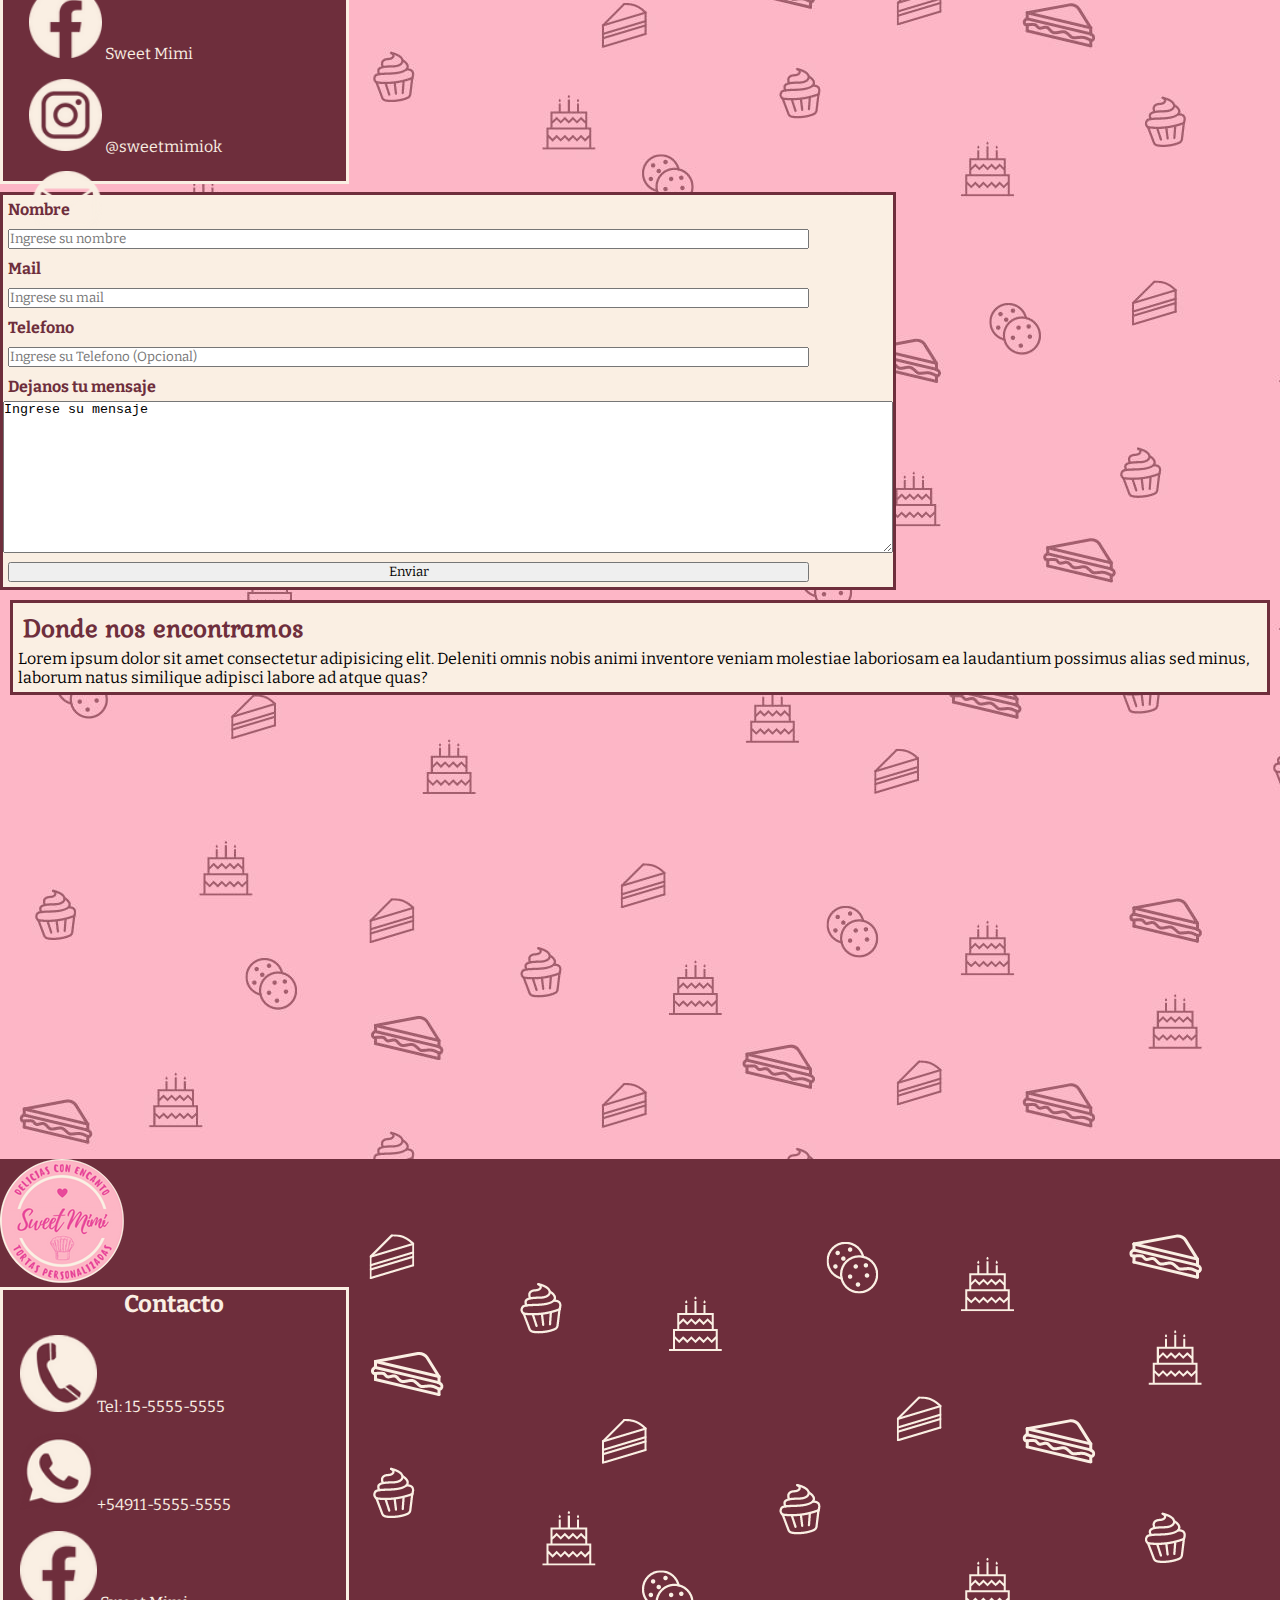
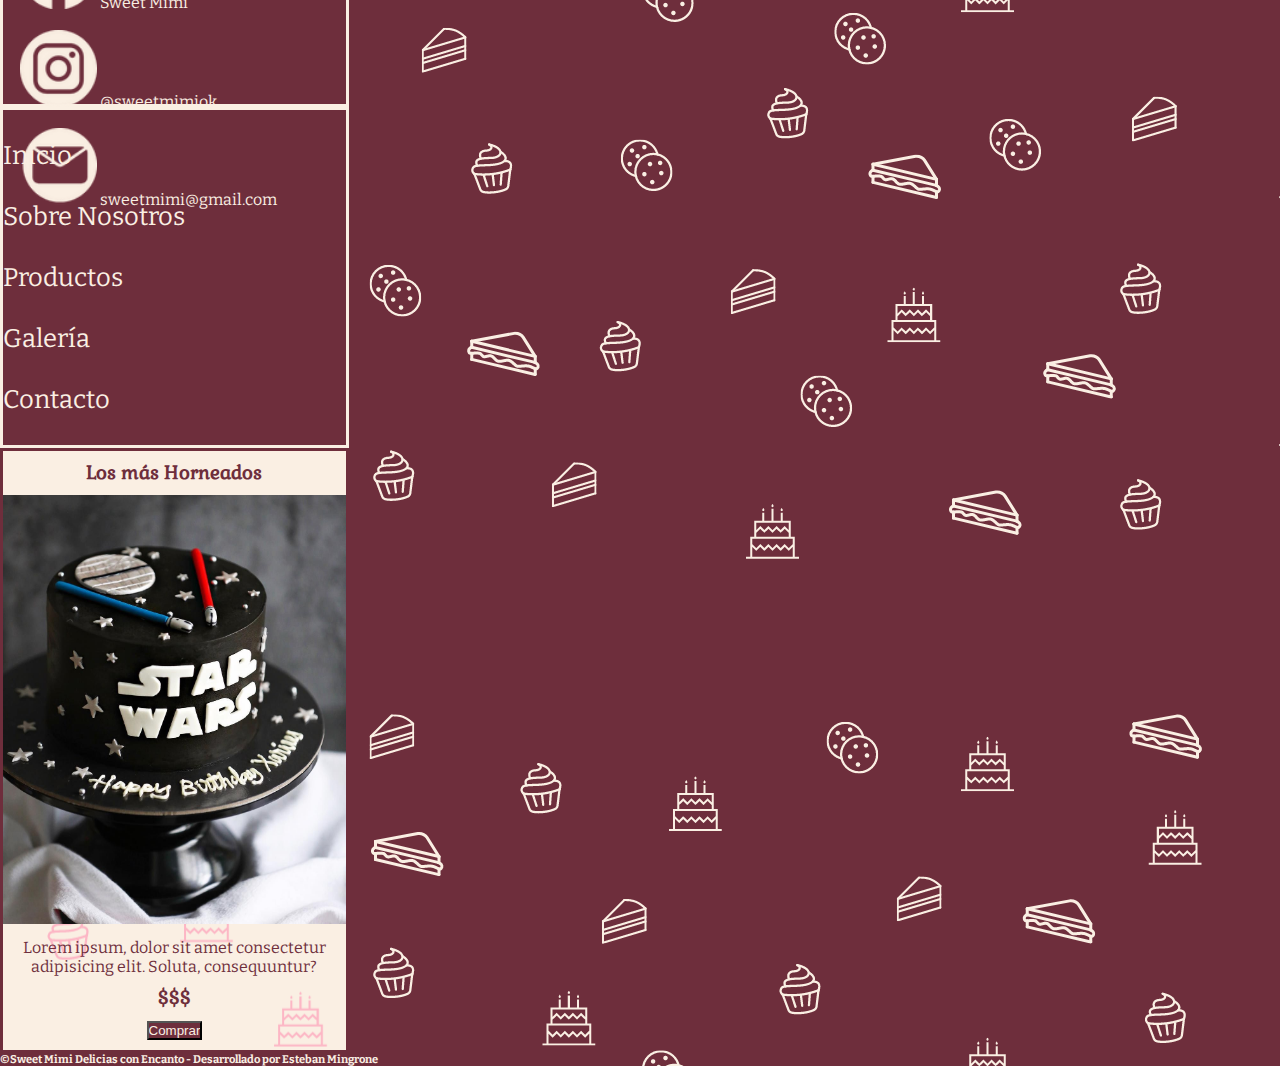
==== commit 884b5c2e: "Proyecto con SEO y SASS II" ====
--- a/pages/contacto.html
+++ b/pages/contacto.html
@@ -4,6 +4,7 @@
     <meta charset="UTF-8">
     <meta http-equiv="X-UA-Compatible" content="IE=edge">
     <meta name="viewport" content="width=device-width, initial-scale=1.0">
+    <meta name="description" content="Sweet Mimi - Delicias con Encanto. Contactanos para lucirte en la mesa dulce de tu evento.">
     <link href="https://cdn.jsdelivr.net/npm/bootstrap@5.2.0-beta1/dist/css/bootstrap.min.css" rel="stylesheet" integrity="sha384-0evHe/X+R7YkIZDRvuzKMRqM+OrBnVFBL6DOitfPri4tjfHxaWutUpFmBp4vmVor" crossorigin="anonymous">
     <link href="https://unpkg.com/aos@2.3.1/dist/aos.css" rel="stylesheet">
     <link rel="stylesheet" href="../assets/css/styles.css">
--- a/assets/css/styles.css
+++ b/assets/css/styles.css
@@ -1,370 +1,320 @@
-@import url('https://fonts.googleapis.com/css2?family=Bitter:wght@700&family=Gabriela&display=swap');
-
-*{
-    margin: 0px;
-    padding: 0px;
-    box-sizing: border-box;
+@charset "UTF-8";
+@import url("https://fonts.googleapis.com/css2?family=Bitter:wght@700&family=Gabriela&display=swap");
+* {
+  margin: 0px;
+  padding: 0px;
+  box-sizing: border-box;
 }
 
 /*----> Generales <----*/
-
-.header{
-    background-image: url(../img/swbckgdark.jpg);
-    margin-top: 143px ;
-}
-
-.header h1{
-    font-family: "Gabriela";
-    color: #6E2E3C;
-    font-weight: 800;
-    font-size: 38px;
-    padding: 5px;
-    animation-name: appear;
-    animation-duration: 2s;
+.header {
+  background-image: url(../img/swbckgdark.jpg);
+  margin-top: 143px;
+}
+.header h1 {
+  font-family: "Gabriela";
+  color: #6E2E3C;
+  font-weight: 800;
+  font-size: 38px;
+  padding: 5px;
+  animation-name: appear;
+  animation-duration: 2s;
 }
 
 @keyframes appear {
-    0%{
-        opacity: 0;
-    }
-    100%{
-        opacity: 1;
-    }
-}
-
-.main{
-    background-image: url(../img/swbckgdark.jpg);
-}
-
-.footer{
-    background-image: url(../img/smfooterbckg.png);
-}
-
-.comprarBtn{
-    border: none;
-}
-
-.comprarBtn:hover{
-    width: 100px ;
-    -webkit-box-shadow: 0px 1px 15px 1px rgba(0,0,0,0.48); 
-    box-shadow: 0px 1px 15px 1px rgba(0,0,0,0.48);
+  0% {
+    opacity: 0;
+  }
+  100% {
+    opacity: 1;
+  }
+}
+.main {
+  background-image: url(../img/swbckgdark.jpg);
+}
+
+.footer {
+  background-image: url(../img/smfooterbckg.png);
+}
+.footer h5 {
+  font-size: 0.7em;
+}
+
+.comprarBtn {
+  border: none;
+}
+.comprarBtn:hover {
+  width: 100px;
+  -webkit-box-shadow: 0px 1px 15px 1px rgba(0, 0, 0, 0.48);
+  box-shadow: 0px 1px 15px 1px rgba(0, 0, 0, 0.48);
 }
 
 /*----> Nav <----*/
-.offcanvas{
-    background-color:#FAEFE3;
-}
-
-.offcanvas a{
-    color: #6E2E3C;
-}
-
-.nav{
-    width: 100%;
-    background-color: #6E2E3C;
-    font-family: "bitter";
-    border-bottom: #FAEFE3 solid;
-    position: fixed;
+.offcanvas {
+  background-color: #FAEFE3;
+}
+.offcanvas a {
+  color: #6E2E3C;
+}
+
+/*----> Index <----*/
+.indexVideo {
+  width: 100%;
+  margin-top: 143px;
+}
+
+.indexSobreNosotros {
+  color: #6E2E3C;
+  background-color: #FAEFE3;
+  border: #6E2E3C solid;
+  font-family: "Bitter";
+  width: 90%;
+}
+.indexSobreNosotros h3 {
+  font-family: "Gabriela";
+  font-weight: 800;
+}
+
+.card-body h5 {
+  font-family: "gabriela";
+  font-weight: bolder;
+}
+.card-body p {
+  font-family: "bitter";
+  font-size: 13px;
+}
+
+/*----> Nosotros <----*/
+.nosotrosMainCards {
+  font-family: "Bitter";
+  color: #6E2E3C;
+}
+
+.nosotrosCards {
+  background-color: #FAEFE3;
+  width: 60%;
+  border: #6E2E3C solid;
+  text-align: center;
+}
+.nosotrosCards h4 {
+  font-family: "Gabriela";
+  font-weight: 800;
+  font-size: 30px;
+}
+.nosotrosCards img {
+  width: 100%;
+}
+
+.sobreNosotros {
+  width: 100%;
+  margin: 10px;
+}
+
+/*----> Productos <----*/
+.productosCategorias {
+  font-family: "bitter";
+  border: #6E2E3C solid;
+  width: fit-content;
+  text-align: center;
+  color: #6E2E3C;
+  background-color: #FDB6C5;
+  margin: 10px;
+}
+.productosCategorias button {
+  background-color: #FAEFE3;
+  color: #6E2E3C;
+  border: #6E2E3C solid;
+  margin: 5px;
+}
+
+.productosBuscador {
+  width: 100%;
+}
+
+.productosFiltro {
+  width: 80%;
+}
+
+.productosCards {
+  background-color: #FAEFE3;
+  color: #6E2E3C;
+  font-family: "bitter";
+  border: #6E2E3C solid;
+}
+.productosCards h5 {
+  font-family: "Gabriela";
+  font-weight: 800;
+}
+.productosCards:hover {
+  -webkit-box-shadow: 0px 1px 15px 1px rgba(0, 0, 0, 0.53);
+  box-shadow: 0px 1px 15px 1px rgba(0, 0, 0, 0.53);
+}
+
+.productosHorneados:hover {
+  -webkit-box-shadow: 0px 1px 15px 1px rgba(0, 0, 0, 0.53);
+  box-shadow: 0px 1px 15px 1px rgba(0, 0, 0, 0.53);
+}
+
+/*----> Galería <----*/
+.galeriaImg img {
+  border: #FAEFE3 solid;
+  margin: 10px;
+  transition: all 1s;
+}
+
+.galeriaTrans1:hover {
+  transform: translate(0px, 20px) scale(1.2);
+}
+
+/*----> Contacto <----*/
+.contactoHeader {
+  font-family: "Bitter";
+  font-size: 30px;
+}
+.contactoHeader h5 {
+  font-weight: 400;
+  font-size: 40px;
+}
+
+.contactoCard {
+  color: #FAEFE3;
+  font-family: "Bitter";
+  padding: 10px;
+}
+.contactoCard a {
+  text-decoration: none;
+  color: #FAEFE3;
+}
+
+.form {
+  background-color: #FAEFE3;
+  border: #6E2E3C solid;
+  color: #6E2E3C;
+  width: 70%;
+  font-family: "Bitter";
+  margin-top: 8px;
+}
+.form input {
+  display: inline-block;
+  position: relative;
+  font-family: "Bitter";
+  margin: 5px;
+  width: 90%;
+}
+.form textarea {
+  width: 100%;
+}
+.form h4 {
+  margin: 5px;
+}
+
+.ubicacion {
+  background-color: #FAEFE3;
+  margin: 10px;
+  border: #6E2E3C solid;
+  width: fit-content;
+  font-family: "bitter";
+  padding: 5px;
+}
+.ubicacion h2 {
+  color: #6E2E3C;
+  font-family: "Gabriela";
+  margin: 5px;
+}
+
+/*----> Footer <----*/
+.footer {
+  color: #FAEFE3;
+  font-family: "Bitter";
+}
+.footer a {
+  text-decoration: none;
+  color: #FAEFE3;
+}
+
+.contactFooterCard {
+  background-color: #6E2E3C;
+  border: #FAEFE3 solid;
+  width: 327.2px;
+  display: flex;
+  flex-direction: column;
+  flex-wrap: wrap;
+  justify-content: start;
+}
+.contactFooterCard h2 {
+  text-align: center;
+}
+.contactFooterCard img {
+  margin: 10px;
+}
+
+.footerNav {
+  background-color: #6E2E3C;
+  border: #FAEFE3 solid;
+  width: 327.2px;
+  font-size: 2em;
+  display: flex;
+  flex-direction: column;
+  justify-content: center;
+}
+.footerNav li {
+  margin: 30px 0px;
+  font-size: 0.8em;
+}
+
+.footerHorneados {
+  background-image: url(../img/smbckghorneado.png);
+  border: solid #6E2E3C 3px;
+  color: #6E2E3C;
+  width: 327.2px;
+  text-align: center;
+  font-family: "bitter";
+  padding: 0%;
+}
+.footerHorneados img {
+  width: 100%;
+  margin: 0px 0px 10px;
+}
+.footerHorneados h3 {
+  margin: 10px;
+  font-family: "Gabriela";
+  font-weight: 800;
+}
+.footerHorneados input {
+  background-color: #6E2E3C;
+  color: #FAEFE3;
+  margin-bottom: 10px;
+}
+
+@media (min-width: 768px) {
+  .contactFooterCard {
+    width: 27.26%;
+  }
+  .contactFooterCard img {
+    width: 25%;
     margin: 0%;
-}
-
-.nav ul{
-    list-style: none;
-    margin: 10px;
-}
-
-.nav ul a{
-    text-decoration: none;
-    color: #FAEFE3;
-}
-
-
-/*----> Index <----*/
-
-.indexVideo{
-    width: 100%;
-    margin-top: 143px;
-}
-
-.indexSobreNosotros{
-    color: #6E2E3C;
-    background-color: #FAEFE3;
-    border: #6E2E3C solid;
-    font-family: "Bitter";
-    width: 90%;
-}
-
-.indexSobreNosotros h3{
-    font-family: "Gabriela";
-    font-weight: 800;
-}
-
-.card-body h5{
-    font-family: "gabriela";
-    font-weight: bolder;
-}
-
-.card-body p{
-    font-family: "bitter";
-    font-size: 13px;
-}
-
-/*----> Nosotros <----*/
-
-.nosotrosMainCards{
-    font-family: "Bitter";
-    color: #6E2E3C;
-}
-
-.nosotrosCards{
-    background-color: #FAEFE3;
-    width: 60%;
-    border: #6E2E3C solid;
-    text-align: center;
-}
-
-.nosotrosCards h4{
-    font-family: "Gabriela";
-    font-weight: 800;
-    font-size: 30px;
-}
-
-.nosotrosCards img{
-    width: 100%;
-}
-
-.sobreNosotros{
-    width: 100%;
-    margin: 10px;
-}
-
-/*----> Productos <----*/
-
-.productosCategorias{
-    font-family: "bitter";
-    border: #6E2E3C solid;
-    width: fit-content;
-    text-align: center;
-    color: #6E2E3C;
-    background-color: #FDB6C5;
-    margin: 10px;
-}
-
-.productosBuscador{
-    width: 100%;
-}
-
-.productosFiltro{
-    width: 80%;
-}
-
-.productosCategorias button{
-    background-color: #FAEFE3;
-    color: #6E2E3C;
-    border: #6E2E3C solid;
-    margin: 5px;
-}
-
-.productosCards{
-    background-color: #FAEFE3;
-    color: #6E2E3C;
-    font-family: "bitter";
-    border: #6E2E3C solid;
-}
-
-.productosCards:hover{
-    -webkit-box-shadow: 0px 1px 15px 1px rgba(0,0,0,0.53); 
-    box-shadow: 0px 1px 15px 1px rgba(0,0,0,0.53);
-}
-
-.productosCards h5{
-    font-family: "Gabriela";
-    font-weight: 800;
-}
-
-.productosHorneados:hover{
-    -webkit-box-shadow: 0px 1px 15px 1px rgba(0,0,0,0.53); 
-    box-shadow: 0px 1px 15px 1px rgba(0,0,0,0.53);
-}
-/*----> Galería <----*/
-
-.galeriaImg img{
-    border: #FAEFE3 solid;
-    margin: 10px;
-    transition: all 1s;
-}
-
-.galeriaTrans1:hover{
-    transform: translate(0px,20px) scale(1.2);
-}
-/*----> Contacto <----*/
-
-.contactoHeader{
-    font-family: "Bitter";
-    font-size: 30px;
-}
-
-.contactoHeader h5{
-    font-weight: 400;
-    font-size: 40px;
-}
-
-.contactoCard{
-    color: #FAEFE3;
-    font-family: "Bitter";
-    padding: 10px;
-}
-
-.contactoCard a{
-    text-decoration: none;
-    color: #FAEFE3;
-}
-
-.form{
-    background-color: #FAEFE3;
-    border: #6E2E3C solid;
-    color: #6E2E3C;
-    width: 70%;
-    font-family: "Bitter";
-}
-
-.form input{
-    display: inline-block;
-    position: relative;
-    font-family: "Bitter";
-    margin: 5px;
-    width: 90%
-}
-
-.form textarea{
-    width: 100%;
-}
-
-.form h4{
-    margin: 5px;
-}
-
-.ubicacion{
-    background-color: #FAEFE3;
-    margin: 10px;
-    border: #6E2E3C solid;
-    width: fit-content;
-    font-family: "bitter";
-    padding: 5px;
-}
-
-.ubicacion h2{
-    color: #6E2E3C;
-    font-family: "Gabriela";
-    margin: 5px;
-}
-
-/*----> Footer <----*/
-
-.footer{
-    color: #FAEFE3;
-    font-family: "Bitter";
-}
-
-.footer a{
-    text-decoration: none;
-    color: #FAEFE3;
-}
-
-.contactFooterCard{
-    background-color: #6E2E3C;
-    border: #FAEFE3 solid;
-    width: 327.2px;
-    display: flex;
-    flex-direction: column;
-    flex-wrap: wrap;
-    justify-content: start;
-}
-
-.contactFooterCard h2{
-    text-align: center;
-}
-
-.contactFooterCard img{
-    margin: 10px;
-}
-
-.footerNav{
-    background-color: #6E2E3C;
-    border: #FAEFE3 solid;
-    width: 327.2px;
-    font-size: 2em;
-    display: flex;
-    flex-direction: column;
-    justify-content: center;
-}
-
-.footerNav li{
-    margin: 30px 0px;
-    font-size: 1em;
-}
-
-.footerHorneados{
-    background-image: url(../img/smbckghorneado.png);
-    border: solid #6E2E3C 3px;
-    color: #6E2E3C;
-    width: 327.2px;
-    text-align: center;
-    font-family: "bitter";
+  }
+  .contactFooterCard ul {
     padding: 0%;
-}
-
-.footerHorneados img{
-    width: 100%;
-    margin: 0px 0px 10px;
-}
-
-.footerHorneados h3{
-    margin: 10px;
-    font-family: "Gabriela";
-    font-weight: 800;
-}
-
-.footerHorneados input{
-    background-color: #6E2E3C;
-    color: #FAEFE3;
-    margin-bottom: 10px;
-}
-
-.footer h5{
-    font-size: 0.7em;
-}
-
-@media(min-width:768px){
-    .contactFooterCard{
-        width: 27.26%;
-    }
-    .contactFooterCard img{
-        width: 25%;
-        margin: 0%;
-    }
-    .contactFooterCard ul{
-        padding: 0%;
-    }
-    .contactFooterCard li{
-        margin: 5%;
-    }
-    
-    .footerNav{
-        width: 27.26%;
-    }
-
-    .footerHorneados{
-        width: 27.26%;
-    }
-
-    .nosotrosCards{
-        width: 30%;
-    }
-}
-
-@media(max-width:768px){
-    .navIcons{
-        display: none;        
-    }
-}+  }
+  .contactFooterCard li {
+    margin: 5%;
+  }
+
+  .footerNav {
+    width: 27.26%;
+  }
+
+  .footerHorneados {
+    width: 27.26%;
+  }
+
+  .nosotrosCards {
+    width: 30%;
+  }
+}
+@media (max-width: 768px) {
+  .navIcons {
+    display: none;
+  }
+}/*# sourceMappingURL=styles.css.map */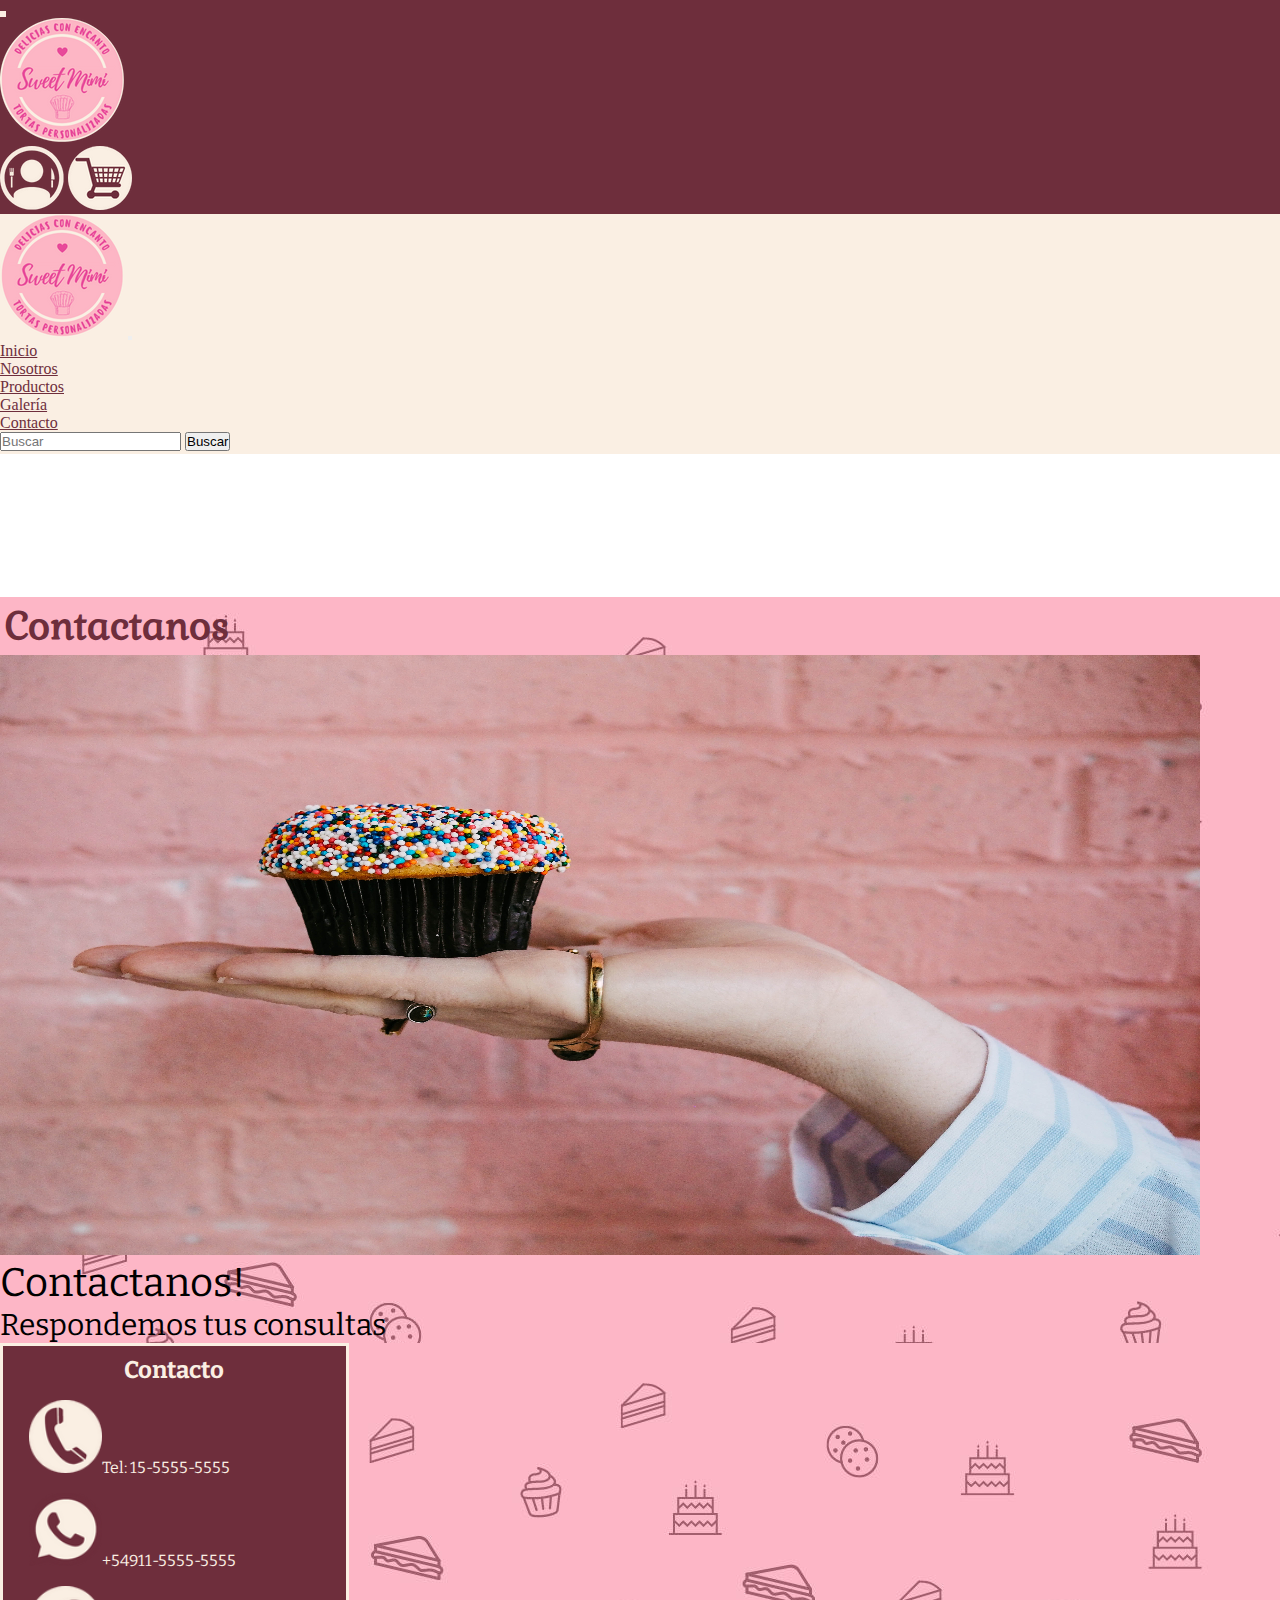
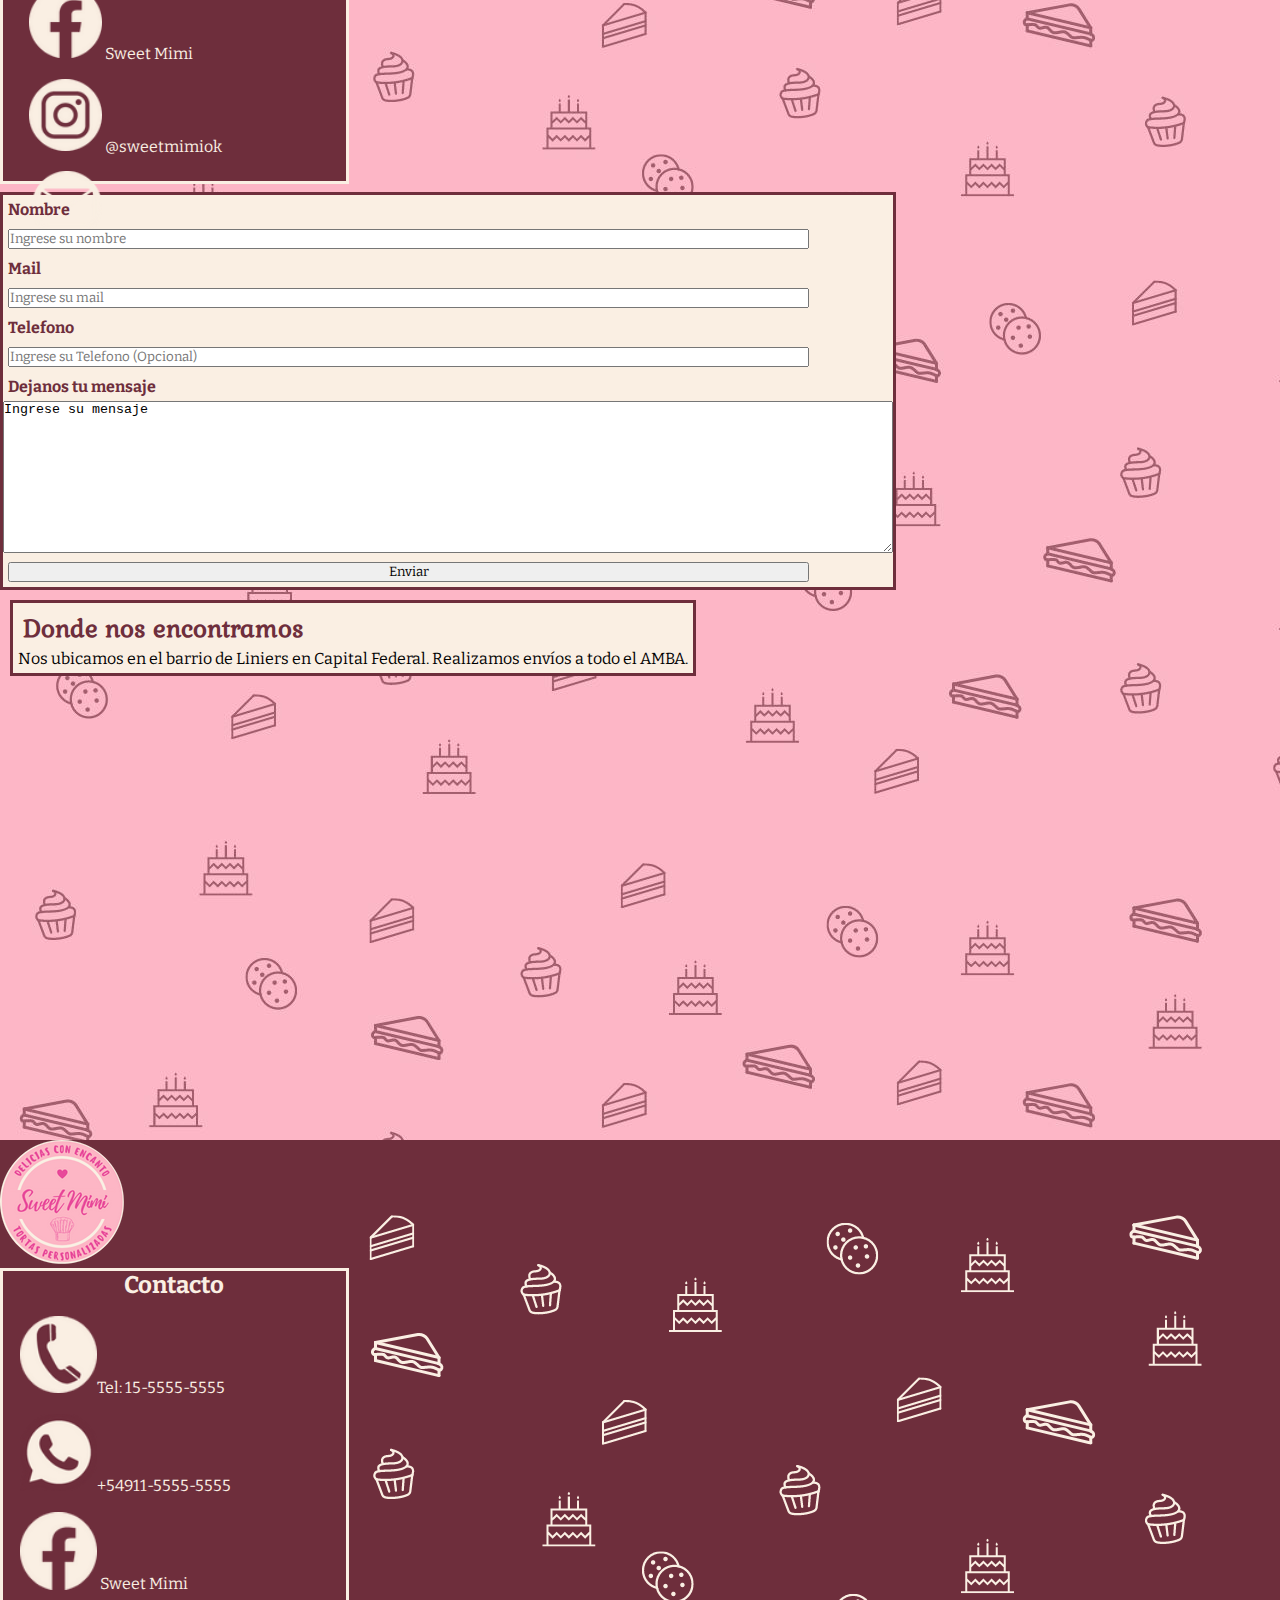
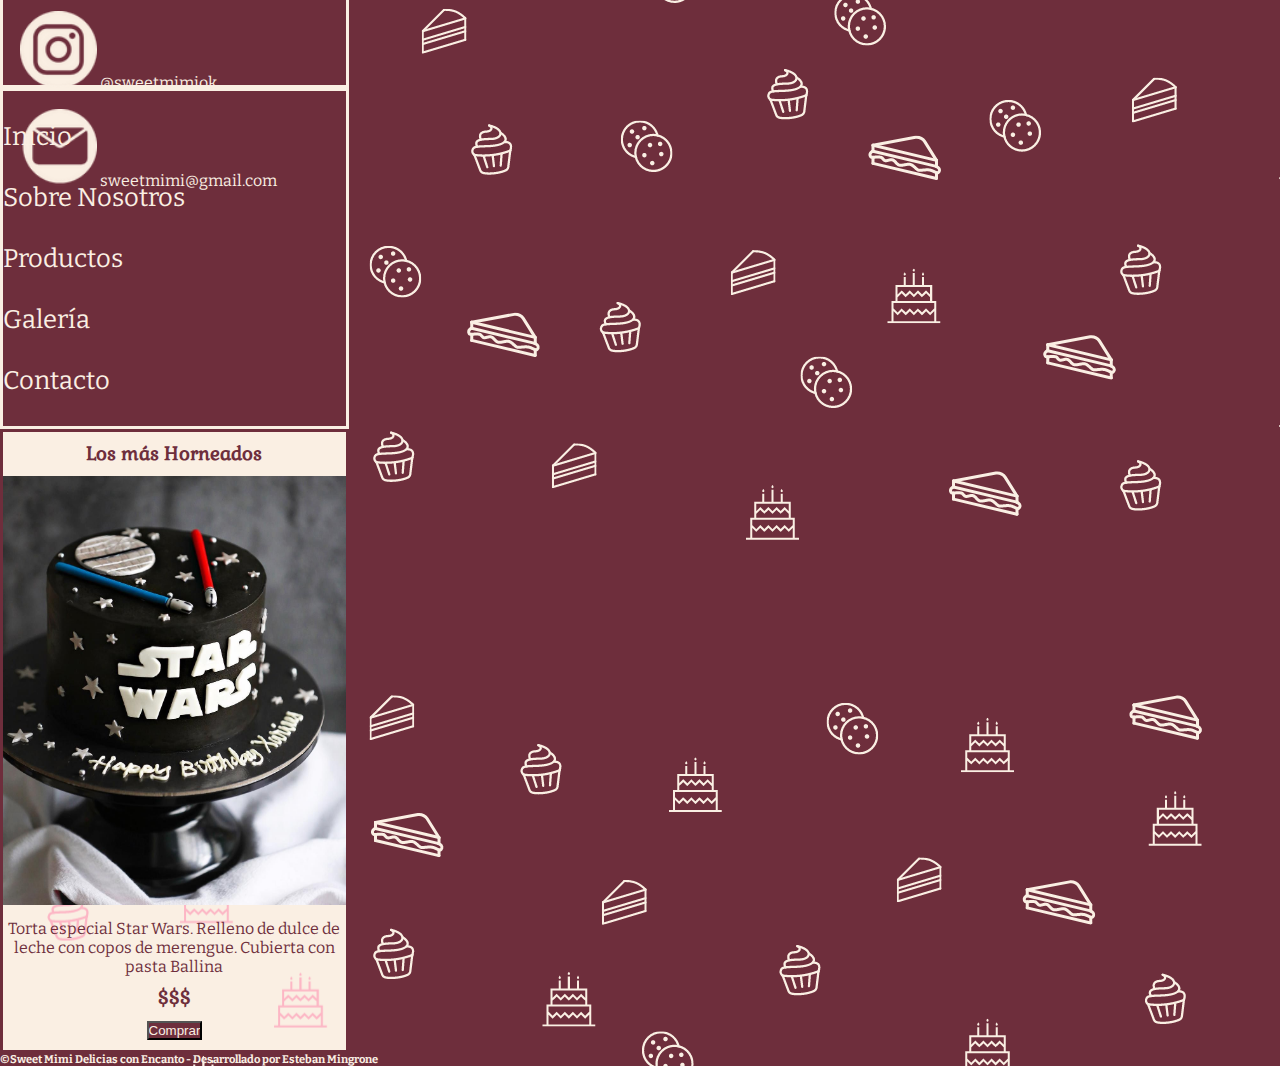
==== commit feabddbe: "Texto Final" ====
--- a/pages/contacto.html
+++ b/pages/contacto.html
@@ -106,7 +106,7 @@
       </div>
       <div class="ubicacion">
         <h2>Donde nos encontramos</h2>
-        <p>Lorem ipsum dolor sit amet consectetur adipisicing elit. Deleniti omnis nobis animi inventore veniam molestiae laboriosam ea laudantium possimus alias sed minus, laborum natus similique adipisci labore ad atque quas?</p>
+        <p>Nos ubicamos en el barrio de Liniers en Capital Federal. Realizamos envíos a todo el AMBA.</p>
       </div>
       <iframe src="https://www.google.com/maps/embed?pb=!1m18!1m12!1m3!1d3595.213532559489!2d-74.03351866488563!3d40.735576712836675!2m3!1f0!2f0!3f0!3m2!1i1024!2i768!4f13.1!3m3!1m2!1s0x89c2575f4d4c2c99%3A0x1914d460e14d2760!2sPasteler%C3%ADa%20de%20Carlo!5e0!3m2!1ses-419!2sar!4v1653970044069!5m2!1ses-419!2sar" width="600" height="450" style="border:0;" allowfullscreen="" loading="lazy" referrerpolicy="no-referrer-when-downgrade"></iframe>
     </div>
@@ -144,7 +144,7 @@
       <div class="col footerHorneados productosHorneados">
         <h3>Los más Horneados</h3>
         <img src="../assets/img/swcake.jpg" class="img-fluid" alt="swcake">
-        <p>Lorem ipsum, dolor sit amet consectetur adipisicing elit. Soluta, consequuntur?</p>
+        <p>Torta especial Star Wars. Relleno de dulce de leche con copos de merengue. Cubierta con pasta Ballina</p>
         <h3>$$$</h3>
         <input type="button" value="Comprar">
       </div>
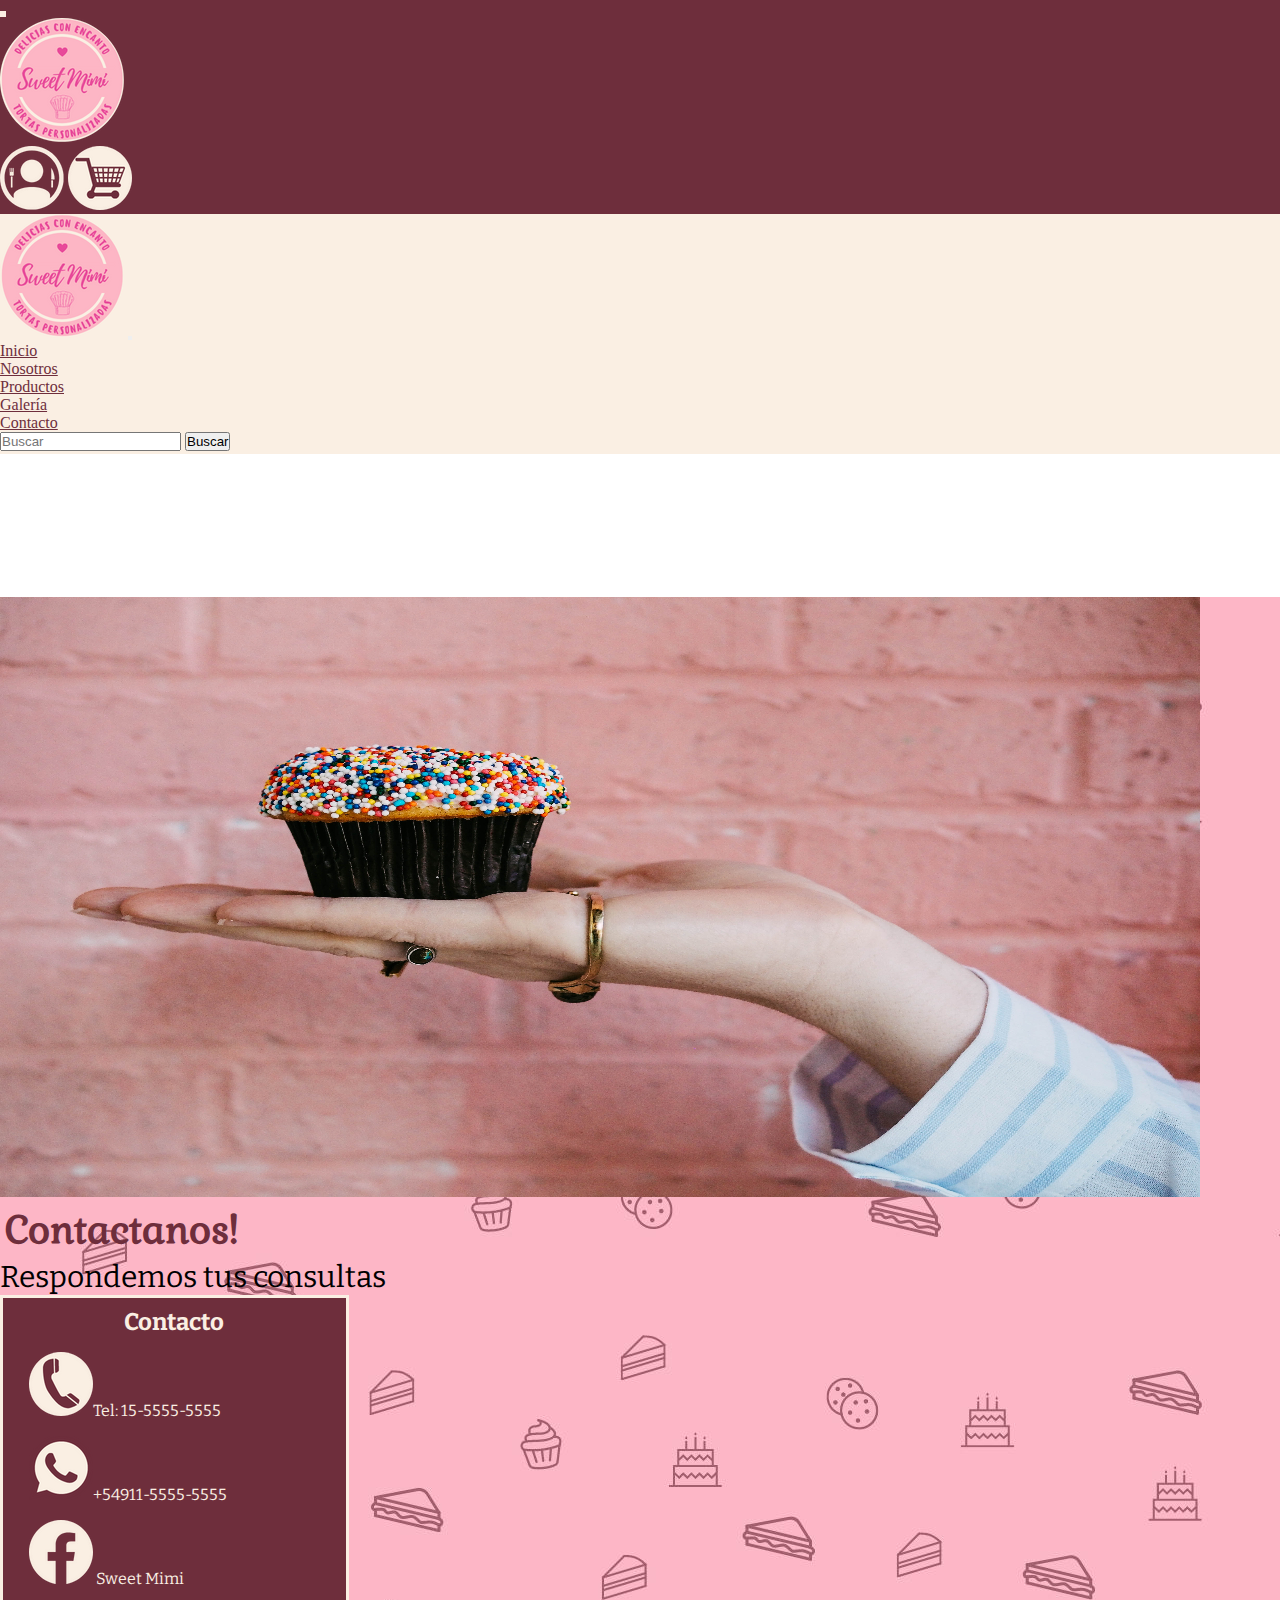
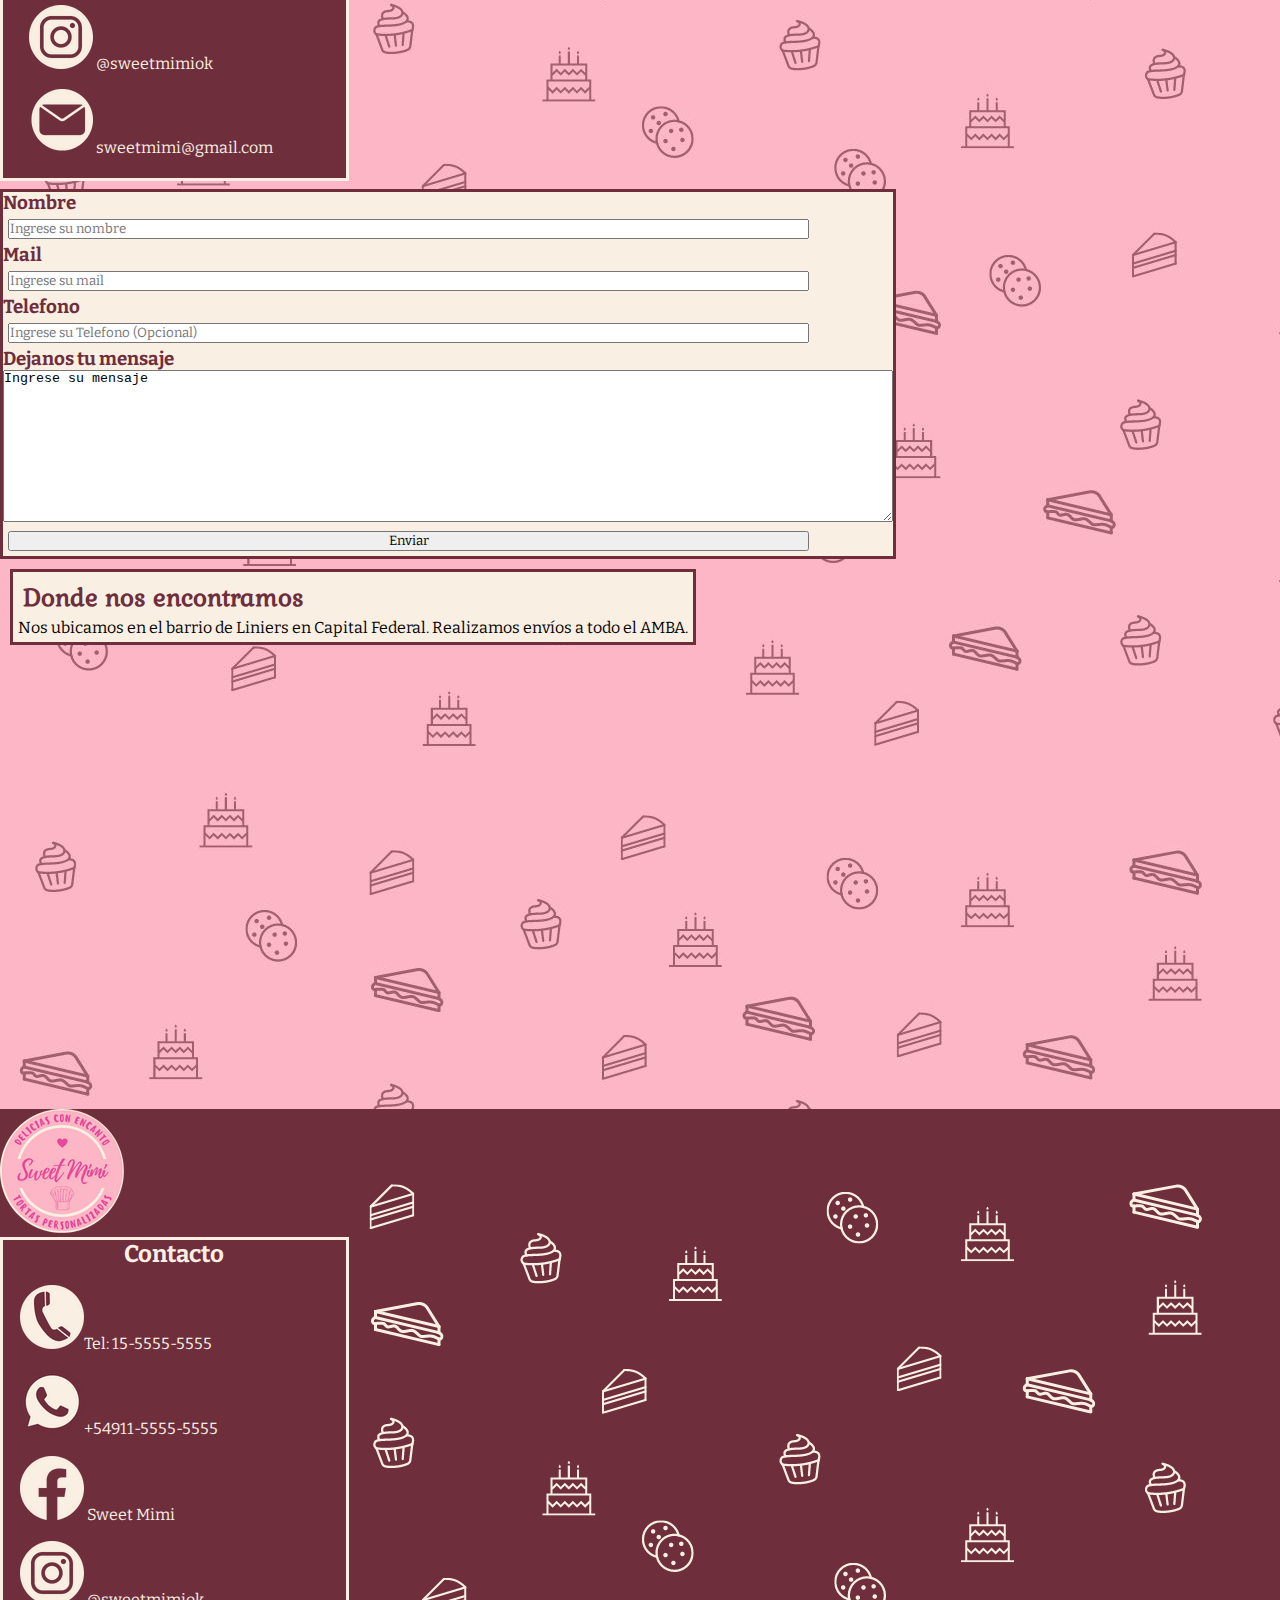
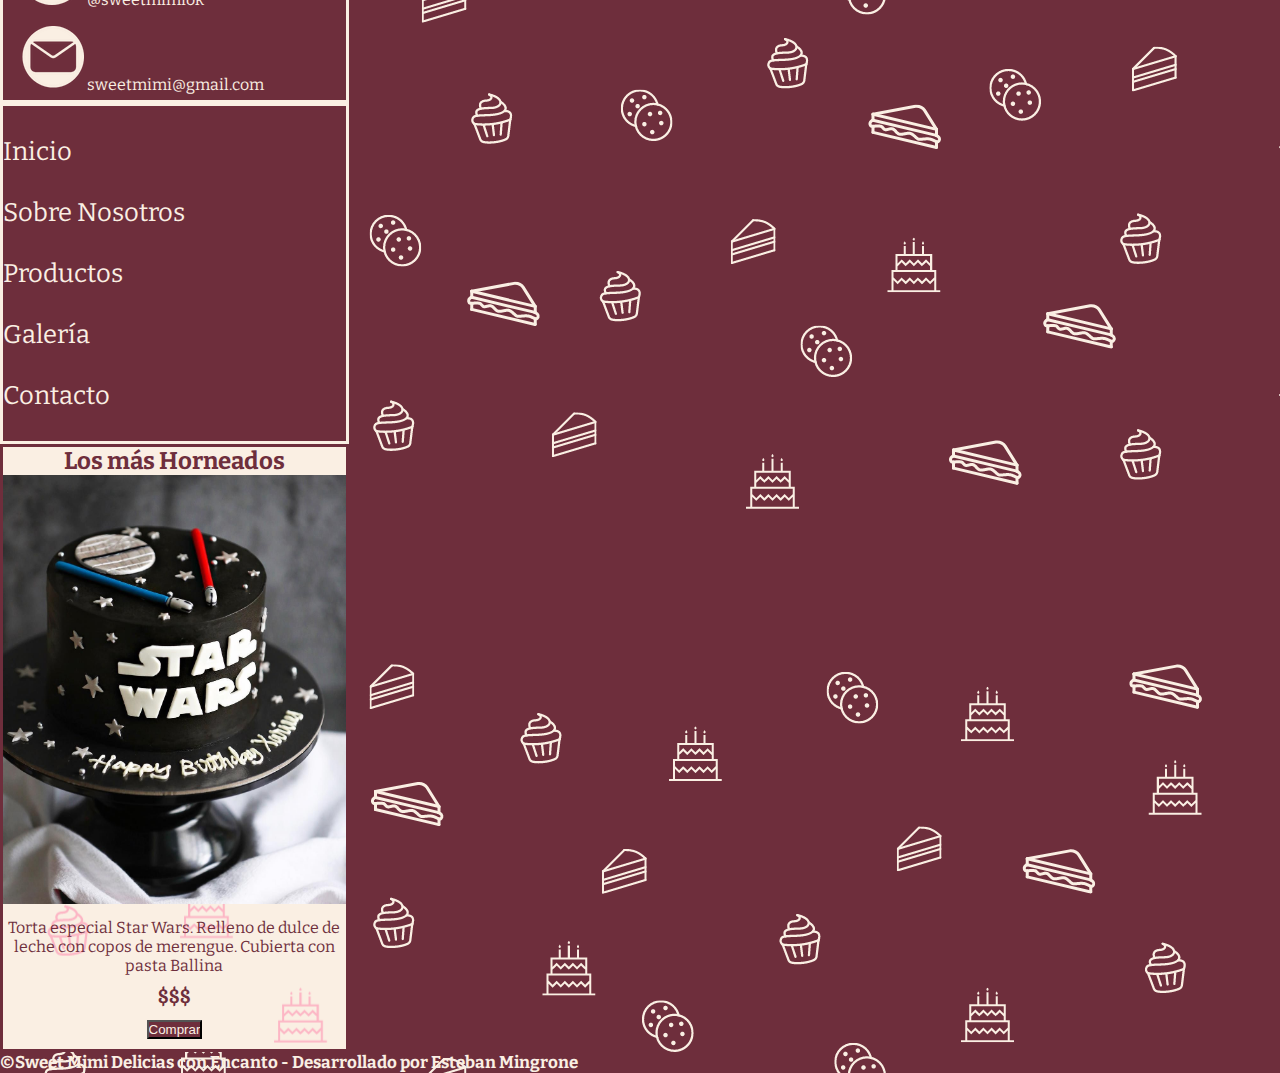
==== commit 6ea1c971: "3er Entrega Proyecto Final" ====
--- a/pages/contacto.html
+++ b/pages/contacto.html
@@ -5,6 +5,7 @@
     <meta http-equiv="X-UA-Compatible" content="IE=edge">
     <meta name="viewport" content="width=device-width, initial-scale=1.0">
     <meta name="description" content="Sweet Mimi - Delicias con Encanto. Contactanos para lucirte en la mesa dulce de tu evento.">
+    <meta name="keywords" content="Tortas, dulce, fiesta, evento, pasteleria">
     <link href="https://cdn.jsdelivr.net/npm/bootstrap@5.2.0-beta1/dist/css/bootstrap.min.css" rel="stylesheet" integrity="sha384-0evHe/X+R7YkIZDRvuzKMRqM+OrBnVFBL6DOitfPri4tjfHxaWutUpFmBp4vmVor" crossorigin="anonymous">
     <link href="https://unpkg.com/aos@2.3.1/dist/aos.css" rel="stylesheet">
     <link rel="stylesheet" href="../assets/css/styles.css">
@@ -64,14 +65,12 @@
   </nav>
 
   <header class="header">
-    <h1>Contactanos</h1>
-
     <div id="carouselExampleCaptions" class="carousel slide" data-bs-ride="false">
       <div class="carousel-inner">
         <div class="carousel-item active">
           <img src="../assets/img/contacto1200px.jpg" class="d-block w-100 img-fluid" alt="contacto">
           <div class="carousel-caption d-none d-md-block contactoHeader">
-            <h5>Contactanos!</h5>
+            <h1>Contactanos!</h1>
             <p>Respondemos tus consultas</p>
           </div>
         </div>
@@ -81,7 +80,7 @@
 
   <main class="main">
     <div class="container-fluid row justify-content-center">
-      <div class="col-12 m-2 contactFooterCard contactoCard">
+      <div class="col-12 col-md-3 m-2 contactFooterCard contactoCard">
         <h2>Contacto</h2>
         <ul class="contactImages" style="list-style:none;">
           <li><img src="../assets/img/phone64px.png" alt="tel">Tel: 15-5555-5555</li>
@@ -91,20 +90,20 @@
           <li><img src="../assets/img/mail64px.png" alt="gmail"> sweetmimi@gmail.com</li>
         </ul>
       </div>
-      <div class="form">
+      <div class="form col-md-7">
         <form action="contacto.php" method="post">
-          <h4>Nombre</h4>
+          <h3>Nombre</h3>
           <input type="text" name="nombre" id="nombre" placeholder="Ingrese su nombre" required>
-          <h4>Mail</h4>
+          <h3>Mail</h3>
           <input type="email" name="mail" id="mail" placeholder="Ingrese su mail" required>
-          <h4>Telefono</h4>
+          <h3>Telefono</h3>
           <input type="tel" name="tel" id="tel" placeholder="Ingrese su Telefono (Opcional)">
-          <h4>Dejanos tu mensaje</h4>
+          <h3>Dejanos tu mensaje</h3>
           <textarea name="msj" id="msj" cols="75" rows="10">Ingrese su mensaje</textarea>
           <input type="submit" value="Enviar">
         </form>
       </div>
-      <div class="ubicacion">
+      <div class="ubicacion col-md-12">
         <h2>Donde nos encontramos</h2>
         <p>Nos ubicamos en el barrio de Liniers en Capital Federal. Realizamos envíos a todo el AMBA.</p>
       </div>
@@ -142,7 +141,7 @@
       </div>
 
       <div class="col footerHorneados productosHorneados">
-        <h3>Los más Horneados</h3>
+        <h2>Los más Horneados</h2>
         <img src="../assets/img/swcake.jpg" class="img-fluid" alt="swcake">
         <p>Torta especial Star Wars. Relleno de dulce de leche con copos de merengue. Cubierta con pasta Ballina</p>
         <h3>$$$</h3>
@@ -150,7 +149,7 @@
       </div>
     
     </div>
-    <h5 class="col-12 text-center">©Sweet Mimi Delicias con Encanto - Desarrollado por Esteban Mingrone</h5>
+    <h4 class="col-12 text-center mb-0">©Sweet Mimi Delicias con Encanto - Desarrollado por Esteban Mingrone</h4>
   </footer>
 
   <script src="https://cdn.jsdelivr.net/npm/bootstrap@5.2.0-beta1/dist/js/bootstrap.bundle.min.js" integrity="sha384-pprn3073KE6tl6bjs2QrFaJGz5/SUsLqktiwsUTF55Jfv3qYSDhgCecCxMW52nD2" crossorigin="anonymous"></script>
--- a/assets/css/styles.css
+++ b/assets/css/styles.css
@@ -75,7 +75,7 @@
   font-weight: 800;
 }
 
-.card-body h5 {
+.card-body h2 {
   font-family: "gabriela";
   font-weight: bolder;
 }
@@ -186,6 +186,10 @@
   color: #FAEFE3;
 }
 
+.contactImages li img{
+  width: 64px;
+}
+
 .form {
   background-color: #FAEFE3;
   border: #6E2E3C solid;
@@ -230,6 +234,10 @@
 .footer a {
   text-decoration: none;
   color: #FAEFE3;
+}
+
+.footer h4{
+  font-size: 17px;
 }
 
 .contactFooterCard {
